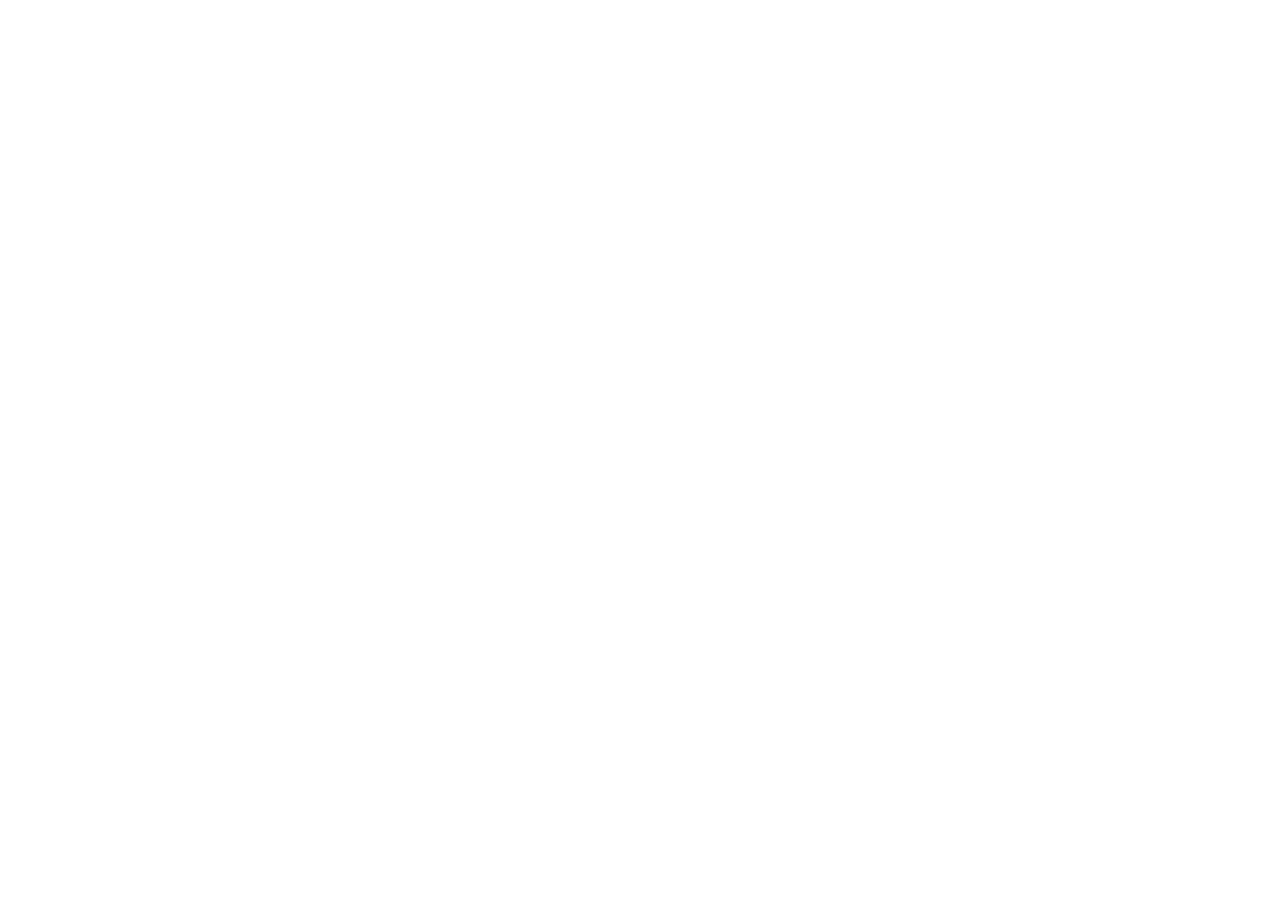
==== docs/index.html @ bdd8e7c0 "Página lista en carpeta docs" ====
<!doctype html><html lang="en"><head><meta charset="utf-8"><title>Portafolio</title><base href="/"><meta name="viewport" content="width=device-width,initial-scale=1"><!-- <link rel="icon" type="image/x-icon" href="favicon.ico"> --><link rel="icon" type="image/svg+xml" href="assets/img/urku-ico.svg"><link rel="stylesheet" href="assets/css/aurora-pack.min.css"><link rel="stylesheet" href="assets/css/aurora-theme-base.min.css"><link rel="stylesheet" href="assets/css/urku.css"><link href="styles.2a6afea83b5afe8d71d6.bundle.css" rel="stylesheet"/></head><body><app-root></app-root><script src="assets/js/svg4everybody.min.js"></script><script>svg4everybody();</script><script type="text/javascript" src="inline.d6e42b8df660f0e7f732.bundle.js"></script><script type="text/javascript" src="polyfills.8eba0ab53b5457105d75.bundle.js"></script><script type="text/javascript" src="vendor.6fea970a7c9254e334ec.bundle.js"></script><script type="text/javascript" src="main.b5e3c4ab23d0b8b8082c.bundle.js"></script></body></html>
---- docs/assets/css/aurora-pack.min.css ----
.ae-container,.ae-container-fluid{margin-right:auto;margin-left:auto}hr,img{border:0}dfn,q,tfoot td{font-style:italic}pre,textarea{overflow:auto}td,textarea{vertical-align:top}.ae-container-fluid:after,.ae-container:after,.au-clearfix:after{clear:both}.au-xs-ta-left,caption,th{text-align:left}.ae-container-fluid:after,.ae-container-fluid:before,.ae-container:after,.ae-container:before{content:" ";display:table}html{box-sizing:border-box}*,:after,:before{box-sizing:inherit}.ae-container{padding-left:.25rem;padding-right:.25rem}@media (min-width:40em){.ae-container{max-width:40rem}}@media (min-width:52em){.ae-container{max-width:48.75rem}}@media (min-width:64em){.ae-container{max-width:62rem}}@media (min-width:75em){.ae-container{max-width:72.25rem}}@media (min-width:40em){.ae-container-fluid{max-width:88.88889em;width:95vw}.ae-container-fluid--inner{max-width:68.88889em;width:82vw}}.ae-container-fluid--full{max-width:100%;padding-left:0;padding-right:0;width:100%}@media (max-width:63.99em){.ae-container-fluid{padding-left:.25rem;padding-right:.25rem}}.ae-grid{display:-webkit-box;display:-webkit-flex;display:-ms-flexbox;display:flex;-webkit-flex-wrap:wrap;-ms-flex-wrap:wrap;flex-wrap:wrap;margin-left:-.25rem;margin-right:-.25rem}.ae-grid--alt{display:-webkit-box;display:-webkit-flex;display:-ms-flexbox;display:flex;-webkit-flex-wrap:wrap;-ms-flex-wrap:wrap;flex-wrap:wrap;margin-left:-.63832%;margin-right:-.63832%}@media (min-width:40em){.ae-grid--alt1{display:-webkit-box;display:-webkit-flex;display:-ms-flexbox;display:flex;-webkit-flex-wrap:wrap;-ms-flex-wrap:wrap;flex-wrap:wrap;margin-left:-7.65989%;margin-right:-7.65989%}.ae-grid--alt2,.ae-grid--alt3{display:-webkit-box;display:-webkit-flex;display:-ms-flexbox;-webkit-flex-wrap:wrap}.ae-grid--alt2{display:flex;-ms-flex-wrap:wrap;flex-wrap:wrap;margin-left:-3.82995%;margin-right:-3.82995%}.ae-grid--alt3{display:flex;-ms-flex-wrap:wrap;flex-wrap:wrap;margin-left:-2.5533%;margin-right:-2.5533%}.ae-grid--alt4,.ae-grid--alt5{display:-webkit-box;display:-webkit-flex;display:-ms-flexbox;-webkit-flex-wrap:wrap}.ae-grid--alt4{display:flex;-ms-flex-wrap:wrap;flex-wrap:wrap;margin-left:-1.91497%;margin-right:-1.91497%}.ae-grid--alt5{display:flex;-ms-flex-wrap:wrap;flex-wrap:wrap;margin-left:-1.53198%;margin-right:-1.53198%}.ae-grid--alt6,.ae-grid--alt7{display:-webkit-box;display:-webkit-flex;display:-ms-flexbox;-webkit-flex-wrap:wrap}.ae-grid--alt6{display:flex;-ms-flex-wrap:wrap;flex-wrap:wrap;margin-left:-1.27665%;margin-right:-1.27665%}.ae-grid--alt7{display:flex;-ms-flex-wrap:wrap;flex-wrap:wrap;margin-left:-1.09427%;margin-right:-1.09427%}.ae-grid--alt8,.ae-grid--alt9{display:-webkit-box;display:-webkit-flex;display:-ms-flexbox;-webkit-flex-wrap:wrap}.ae-grid--alt8{display:flex;-ms-flex-wrap:wrap;flex-wrap:wrap;margin-left:-.95749%;margin-right:-.95749%}.ae-grid--alt9{display:flex;-ms-flex-wrap:wrap;flex-wrap:wrap;margin-left:-.8511%;margin-right:-.8511%}.ae-grid--alt10{display:-webkit-box;display:-webkit-flex;display:-ms-flexbox;display:flex;-webkit-flex-wrap:wrap;-ms-flex-wrap:wrap;flex-wrap:wrap;margin-left:-.76599%;margin-right:-.76599%}}.ae-grid__item--alt{-webkit-box-flex:0;-webkit-flex:0 0 100%;-ms-flex:0 0 100%;flex:0 0 100%;min-height:1px;padding-left:.63832%;padding-right:.63832%;position:relative}@media (min-width:40em){.ae-grid__item--alt1{-webkit-box-flex:0;-webkit-flex:0 0 100%;-ms-flex:0 0 100%;flex:0 0 100%;min-height:1px;padding-left:7.65989%;padding-right:7.65989%;position:relative}.ae-grid__item--alt2{-webkit-box-flex:0;-webkit-flex:0 0 100%;-ms-flex:0 0 100%;flex:0 0 100%;min-height:1px;padding-left:3.82995%;padding-right:3.82995%;position:relative}.ae-grid__item--alt3{-webkit-box-flex:0;-webkit-flex:0 0 100%;-ms-flex:0 0 100%;flex:0 0 100%;min-height:1px;padding-left:2.5533%;padding-right:2.5533%;position:relative}.ae-grid__item--alt4,.ae-grid__item--alt5{-webkit-box-flex:0;min-height:1px;position:relative}.ae-grid__item--alt4{-webkit-flex:0 0 100%;-ms-flex:0 0 100%;flex:0 0 100%;padding-left:1.91497%;padding-right:1.91497%}.ae-grid__item--alt5{-webkit-flex:0 0 100%;-ms-flex:0 0 100%;flex:0 0 100%;padding-left:1.53198%;padding-right:1.53198%}.ae-grid__item--alt6{-webkit-box-flex:0;-webkit-flex:0 0 100%;-ms-flex:0 0 100%;flex:0 0 100%;min-height:1px;padding-left:1.27665%;padding-right:1.27665%;position:relative}.ae-grid__item--alt7{-webkit-box-flex:0;-webkit-flex:0 0 100%;-ms-flex:0 0 100%;flex:0 0 100%;min-height:1px;padding-left:1.09427%;padding-right:1.09427%;position:relative}.ae-grid__item--alt8,.ae-grid__item--alt9{-webkit-box-flex:0;min-height:1px;position:relative}.ae-grid__item--alt8{-webkit-flex:0 0 100%;-ms-flex:0 0 100%;flex:0 0 100%;padding-left:.95749%;padding-right:.95749%}.ae-grid__item--alt9{-webkit-flex:0 0 100%;-ms-flex:0 0 100%;flex:0 0 100%;padding-left:.8511%;padding-right:.8511%}.ae-grid__item--alt10{-webkit-box-flex:0;-webkit-flex:0 0 100%;-ms-flex:0 0 100%;flex:0 0 100%;min-height:1px;padding-left:.76599%;padding-right:.76599%;position:relative}}.ae-grid__item{-webkit-box-flex:0;-webkit-flex:0 0 100%;-ms-flex:0 0 100%;flex:0 0 100%;min-height:1px;padding-left:.25rem;padding-right:.25rem;position:relative;max-width:100%}.ae-grid--collapse>.ae-grid__item,.ae-grid--deepcollapse .ae-grid__item,.ae-grid__item--collapse{padding-left:0;padding-right:0}.item-xs--auto{-webkit-box-flex:1;-webkit-flex:1;-ms-flex:1;flex:1}.item-xs-1{-webkit-box-flex:0;-webkit-flex:0 0 8.33333%;-ms-flex:0 0 8.33333%;flex:0 0 8.33333%;max-width:8.33333%}.item-xs-2{-webkit-box-flex:0;-webkit-flex:0 0 16.66667%;-ms-flex:0 0 16.66667%;flex:0 0 16.66667%;max-width:16.66667%}.item-xs-3{-webkit-box-flex:0;-webkit-flex:0 0 25%;-ms-flex:0 0 25%;flex:0 0 25%;max-width:25%}.item-xs-4{-webkit-box-flex:0;-webkit-flex:0 0 33.33333%;-ms-flex:0 0 33.33333%;flex:0 0 33.33333%;max-width:33.33333%}.item-xs-5{-webkit-box-flex:0;-webkit-flex:0 0 41.66667%;-ms-flex:0 0 41.66667%;flex:0 0 41.66667%;max-width:41.66667%}.item-xs-6{-webkit-box-flex:0;-webkit-flex:0 0 50%;-ms-flex:0 0 50%;flex:0 0 50%;max-width:50%}.item-xs-7{-webkit-box-flex:0;-webkit-flex:0 0 58.33333%;-ms-flex:0 0 58.33333%;flex:0 0 58.33333%;max-width:58.33333%}.item-xs-8{-webkit-box-flex:0;-webkit-flex:0 0 66.66667%;-ms-flex:0 0 66.66667%;flex:0 0 66.66667%;max-width:66.66667%}.item-xs-9{-webkit-box-flex:0;-webkit-flex:0 0 75%;-ms-flex:0 0 75%;flex:0 0 75%;max-width:75%}.item-xs-10{-webkit-box-flex:0;-webkit-flex:0 0 83.33333%;-ms-flex:0 0 83.33333%;flex:0 0 83.33333%;max-width:83.33333%}.item-xs-11{-webkit-box-flex:0;-webkit-flex:0 0 91.66667%;-ms-flex:0 0 91.66667%;flex:0 0 91.66667%;max-width:91.66667%}.item-xs-12{-webkit-box-flex:0;-webkit-flex:0 0 100%;-ms-flex:0 0 100%;flex:0 0 100%;max-width:100%}.item-xs--pull-0{left:auto;right:auto}.item-xs--pull-1{left:auto;right:8.33333%}.item-xs--pull-2{left:auto;right:16.66667%}.item-xs--pull-3{left:auto;right:25%}.item-xs--pull-4{left:auto;right:33.33333%}.item-xs--pull-5{left:auto;right:41.66667%}.item-xs--pull-6{left:auto;right:50%}.item-xs--pull-7{left:auto;right:58.33333%}.item-xs--pull-8{left:auto;right:66.66667%}.item-xs--pull-9{left:auto;right:75%}.item-xs--pull-10{left:auto;right:83.33333%}.item-xs--pull-11{left:auto;right:91.66667%}.item-xs--pull-12{left:auto;right:100%}.item-xs--push-0{left:auto;right:auto}.item-xs--push-1{left:8.33333%;right:auto}.item-xs--push-2{left:16.66667%;right:auto}.item-xs--push-3{left:25%;right:auto}.item-xs--push-4{left:33.33333%;right:auto}.item-xs--push-5{left:41.66667%;right:auto}.item-xs--push-6{left:50%;right:auto}.item-xs--push-7{left:58.33333%;right:auto}.item-xs--push-8{left:66.66667%;right:auto}.item-xs--push-9{left:75%;right:auto}.item-xs--push-10{left:83.33333%;right:auto}.item-xs--push-11{left:91.66667%;right:auto}.item-xs--push-12{left:100%;right:auto}.item-xs--offset-0{margin-left:0}.item-xs--offset-1{margin-left:8.33333%}.item-xs--offset-2{margin-left:16.66667%}.item-xs--offset-3{margin-left:25%}.item-xs--offset-4{margin-left:33.33333%}.item-xs--offset-5{margin-left:41.66667%}.item-xs--offset-6{margin-left:50%}.item-xs--offset-7{margin-left:58.33333%}.item-xs--offset-8{margin-left:66.66667%}.item-xs--offset-9{margin-left:75%}.item-xs--offset-10{margin-left:83.33333%}.item-xs--offset-11{margin-left:91.66667%}.item-xs--offset-12{margin-left:100%}.item-xs--top{-webkit-align-self:flex-start;-ms-flex-item-align:start;align-self:flex-start}.item-xs--center{-webkit-align-self:center;-ms-flex-item-align:center;align-self:center}.item-xs--bottom{-webkit-align-self:flex-end;-ms-flex-item-align:end;align-self:flex-end}.items-xs--top{-webkit-box-align:start;-webkit-align-items:flex-start;-ms-flex-align:start;align-items:flex-start}.items-xs--center{-webkit-box-align:center;-webkit-align-items:center;-ms-flex-align:center;align-items:center}.items-xs--bottom{-webkit-box-align:end;-webkit-align-items:flex-end;-ms-flex-align:end;align-items:flex-end}.item-xs--start{-webkit-box-ordinal-group:0;-webkit-order:-1;-ms-flex-order:-1;order:-1}.item-xs--end{-webkit-box-ordinal-group:14;-webkit-order:13;-ms-flex-order:13;order:13}.item-xs--order-1{-webkit-box-ordinal-group:2;-webkit-order:1;-ms-flex-order:1;order:1}.item-xs--order-2{-webkit-box-ordinal-group:3;-webkit-order:2;-ms-flex-order:2;order:2}.item-xs--order-3{-webkit-box-ordinal-group:4;-webkit-order:3;-ms-flex-order:3;order:3}.item-xs--order-4{-webkit-box-ordinal-group:5;-webkit-order:4;-ms-flex-order:4;order:4}.item-xs--order-5{-webkit-box-ordinal-group:6;-webkit-order:5;-ms-flex-order:5;order:5}.item-xs--order-6{-webkit-box-ordinal-group:7;-webkit-order:6;-ms-flex-order:6;order:6}.item-xs--order-7{-webkit-box-ordinal-group:8;-webkit-order:7;-ms-flex-order:7;order:7}.item-xs--order-8{-webkit-box-ordinal-group:9;-webkit-order:8;-ms-flex-order:8;order:8}.item-xs--order-9{-webkit-box-ordinal-group:10;-webkit-order:9;-ms-flex-order:9;order:9}.item-xs--order-10{-webkit-box-ordinal-group:11;-webkit-order:10;-ms-flex-order:10;order:10}.item-xs--order-11{-webkit-box-ordinal-group:12;-webkit-order:11;-ms-flex-order:11;order:11}.item-xs--order-12{-webkit-box-ordinal-group:13;-webkit-order:12;-ms-flex-order:12;order:12}@media (min-width:40em){.item-sm--auto{-webkit-box-flex:1;-webkit-flex:1;-ms-flex:1;flex:1}.item-sm-1{-webkit-box-flex:0;-webkit-flex:0 0 8.33333%;-ms-flex:0 0 8.33333%;flex:0 0 8.33333%;max-width:8.33333%}.item-sm-2{-webkit-box-flex:0;-webkit-flex:0 0 16.66667%;-ms-flex:0 0 16.66667%;flex:0 0 16.66667%;max-width:16.66667%}.item-sm-3{-webkit-box-flex:0;-webkit-flex:0 0 25%;-ms-flex:0 0 25%;flex:0 0 25%;max-width:25%}.item-sm-4{-webkit-box-flex:0;-webkit-flex:0 0 33.33333%;-ms-flex:0 0 33.33333%;flex:0 0 33.33333%;max-width:33.33333%}.item-sm-5{-webkit-box-flex:0;-webkit-flex:0 0 41.66667%;-ms-flex:0 0 41.66667%;flex:0 0 41.66667%;max-width:41.66667%}.item-sm-6{-webkit-box-flex:0;-webkit-flex:0 0 50%;-ms-flex:0 0 50%;flex:0 0 50%;max-width:50%}.item-sm-7{-webkit-box-flex:0;-webkit-flex:0 0 58.33333%;-ms-flex:0 0 58.33333%;flex:0 0 58.33333%;max-width:58.33333%}.item-sm-8{-webkit-box-flex:0;-webkit-flex:0 0 66.66667%;-ms-flex:0 0 66.66667%;flex:0 0 66.66667%;max-width:66.66667%}.item-sm-9{-webkit-box-flex:0;-webkit-flex:0 0 75%;-ms-flex:0 0 75%;flex:0 0 75%;max-width:75%}.item-sm-10{-webkit-box-flex:0;-webkit-flex:0 0 83.33333%;-ms-flex:0 0 83.33333%;flex:0 0 83.33333%;max-width:83.33333%}.item-sm-11{-webkit-box-flex:0;-webkit-flex:0 0 91.66667%;-ms-flex:0 0 91.66667%;flex:0 0 91.66667%;max-width:91.66667%}.item-sm-12{-webkit-box-flex:0;-webkit-flex:0 0 100%;-ms-flex:0 0 100%;flex:0 0 100%;max-width:100%}.item-sm--pull-0{left:auto;right:auto}.item-sm--pull-1{left:auto;right:8.33333%}.item-sm--pull-2{left:auto;right:16.66667%}.item-sm--pull-3{left:auto;right:25%}.item-sm--pull-4{left:auto;right:33.33333%}.item-sm--pull-5{left:auto;right:41.66667%}.item-sm--pull-6{left:auto;right:50%}.item-sm--pull-7{left:auto;right:58.33333%}.item-sm--pull-8{left:auto;right:66.66667%}.item-sm--pull-9{left:auto;right:75%}.item-sm--pull-10{left:auto;right:83.33333%}.item-sm--pull-11{left:auto;right:91.66667%}.item-sm--pull-12{left:auto;right:100%}.item-sm--push-0{left:auto;right:auto}.item-sm--push-1{left:8.33333%;right:auto}.item-sm--push-2{left:16.66667%;right:auto}.item-sm--push-3{left:25%;right:auto}.item-sm--push-4{left:33.33333%;right:auto}.item-sm--push-5{left:41.66667%;right:auto}.item-sm--push-6{left:50%;right:auto}.item-sm--push-7{left:58.33333%;right:auto}.item-sm--push-8{left:66.66667%;right:auto}.item-sm--push-9{left:75%;right:auto}.item-sm--push-10{left:83.33333%;right:auto}.item-sm--push-11{left:91.66667%;right:auto}.item-sm--push-12{left:100%;right:auto}.item-sm--offset-0{margin-left:0}.item-sm--offset-1{margin-left:8.33333%}.item-sm--offset-2{margin-left:16.66667%}.item-sm--offset-3{margin-left:25%}.item-sm--offset-4{margin-left:33.33333%}.item-sm--offset-5{margin-left:41.66667%}.item-sm--offset-6{margin-left:50%}.item-sm--offset-7{margin-left:58.33333%}.item-sm--offset-8{margin-left:66.66667%}.item-sm--offset-9{margin-left:75%}.item-sm--offset-10{margin-left:83.33333%}.item-sm--offset-11{margin-left:91.66667%}.item-sm--offset-12{margin-left:100%}.item-sm--top{-webkit-align-self:flex-start;-ms-flex-item-align:start;align-self:flex-start}.item-sm--center{-webkit-align-self:center;-ms-flex-item-align:center;align-self:center}.item-sm--bottom{-webkit-align-self:flex-end;-ms-flex-item-align:end;align-self:flex-end}.items-sm--top{-webkit-box-align:start;-webkit-align-items:flex-start;-ms-flex-align:start;align-items:flex-start}.items-sm--center{-webkit-box-align:center;-webkit-align-items:center;-ms-flex-align:center;align-items:center}.items-sm--bottom{-webkit-box-align:end;-webkit-align-items:flex-end;-ms-flex-align:end;align-items:flex-end}.item-sm--start{-webkit-box-ordinal-group:0;-webkit-order:-1;-ms-flex-order:-1;order:-1}.item-sm--end{-webkit-box-ordinal-group:14;-webkit-order:13;-ms-flex-order:13;order:13}.item-sm--order-1{-webkit-box-ordinal-group:2;-webkit-order:1;-ms-flex-order:1;order:1}.item-sm--order-2{-webkit-box-ordinal-group:3;-webkit-order:2;-ms-flex-order:2;order:2}.item-sm--order-3{-webkit-box-ordinal-group:4;-webkit-order:3;-ms-flex-order:3;order:3}.item-sm--order-4{-webkit-box-ordinal-group:5;-webkit-order:4;-ms-flex-order:4;order:4}.item-sm--order-5{-webkit-box-ordinal-group:6;-webkit-order:5;-ms-flex-order:5;order:5}.item-sm--order-6{-webkit-box-ordinal-group:7;-webkit-order:6;-ms-flex-order:6;order:6}.item-sm--order-7{-webkit-box-ordinal-group:8;-webkit-order:7;-ms-flex-order:7;order:7}.item-sm--order-8{-webkit-box-ordinal-group:9;-webkit-order:8;-ms-flex-order:8;order:8}.item-sm--order-9{-webkit-box-ordinal-group:10;-webkit-order:9;-ms-flex-order:9;order:9}.item-sm--order-10{-webkit-box-ordinal-group:11;-webkit-order:10;-ms-flex-order:10;order:10}.item-sm--order-11{-webkit-box-ordinal-group:12;-webkit-order:11;-ms-flex-order:11;order:11}.item-sm--order-12{-webkit-box-ordinal-group:13;-webkit-order:12;-ms-flex-order:12;order:12}}@media (min-width:52em){.item-md--auto{-webkit-box-flex:1;-webkit-flex:1;-ms-flex:1;flex:1}.item-md-1{-webkit-box-flex:0;-webkit-flex:0 0 8.33333%;-ms-flex:0 0 8.33333%;flex:0 0 8.33333%;max-width:8.33333%}.item-md-2{-webkit-box-flex:0;-webkit-flex:0 0 16.66667%;-ms-flex:0 0 16.66667%;flex:0 0 16.66667%;max-width:16.66667%}.item-md-3{-webkit-box-flex:0;-webkit-flex:0 0 25%;-ms-flex:0 0 25%;flex:0 0 25%;max-width:25%}.item-md-4{-webkit-box-flex:0;-webkit-flex:0 0 33.33333%;-ms-flex:0 0 33.33333%;flex:0 0 33.33333%;max-width:33.33333%}.item-md-5{-webkit-box-flex:0;-webkit-flex:0 0 41.66667%;-ms-flex:0 0 41.66667%;flex:0 0 41.66667%;max-width:41.66667%}.item-md-6{-webkit-box-flex:0;-webkit-flex:0 0 50%;-ms-flex:0 0 50%;flex:0 0 50%;max-width:50%}.item-md-7{-webkit-box-flex:0;-webkit-flex:0 0 58.33333%;-ms-flex:0 0 58.33333%;flex:0 0 58.33333%;max-width:58.33333%}.item-md-8{-webkit-box-flex:0;-webkit-flex:0 0 66.66667%;-ms-flex:0 0 66.66667%;flex:0 0 66.66667%;max-width:66.66667%}.item-md-9{-webkit-box-flex:0;-webkit-flex:0 0 75%;-ms-flex:0 0 75%;flex:0 0 75%;max-width:75%}.item-md-10{-webkit-box-flex:0;-webkit-flex:0 0 83.33333%;-ms-flex:0 0 83.33333%;flex:0 0 83.33333%;max-width:83.33333%}.item-md-11{-webkit-box-flex:0;-webkit-flex:0 0 91.66667%;-ms-flex:0 0 91.66667%;flex:0 0 91.66667%;max-width:91.66667%}.item-md-12{-webkit-box-flex:0;-webkit-flex:0 0 100%;-ms-flex:0 0 100%;flex:0 0 100%;max-width:100%}.item-md--pull-0{left:auto;right:auto}.item-md--pull-1{left:auto;right:8.33333%}.item-md--pull-2{left:auto;right:16.66667%}.item-md--pull-3{left:auto;right:25%}.item-md--pull-4{left:auto;right:33.33333%}.item-md--pull-5{left:auto;right:41.66667%}.item-md--pull-6{left:auto;right:50%}.item-md--pull-7{left:auto;right:58.33333%}.item-md--pull-8{left:auto;right:66.66667%}.item-md--pull-9{left:auto;right:75%}.item-md--pull-10{left:auto;right:83.33333%}.item-md--pull-11{left:auto;right:91.66667%}.item-md--pull-12{left:auto;right:100%}.item-md--push-0{left:auto;right:auto}.item-md--push-1{left:8.33333%;right:auto}.item-md--push-2{left:16.66667%;right:auto}.item-md--push-3{left:25%;right:auto}.item-md--push-4{left:33.33333%;right:auto}.item-md--push-5{left:41.66667%;right:auto}.item-md--push-6{left:50%;right:auto}.item-md--push-7{left:58.33333%;right:auto}.item-md--push-8{left:66.66667%;right:auto}.item-md--push-9{left:75%;right:auto}.item-md--push-10{left:83.33333%;right:auto}.item-md--push-11{left:91.66667%;right:auto}.item-md--push-12{left:100%;right:auto}.item-md--offset-0{margin-left:0}.item-md--offset-1{margin-left:8.33333%}.item-md--offset-2{margin-left:16.66667%}.item-md--offset-3{margin-left:25%}.item-md--offset-4{margin-left:33.33333%}.item-md--offset-5{margin-left:41.66667%}.item-md--offset-6{margin-left:50%}.item-md--offset-7{margin-left:58.33333%}.item-md--offset-8{margin-left:66.66667%}.item-md--offset-9{margin-left:75%}.item-md--offset-10{margin-left:83.33333%}.item-md--offset-11{margin-left:91.66667%}.item-md--offset-12{margin-left:100%}.item-md--top{-webkit-align-self:flex-start;-ms-flex-item-align:start;align-self:flex-start}.item-md--center{-webkit-align-self:center;-ms-flex-item-align:center;align-self:center}.item-md--bottom{-webkit-align-self:flex-end;-ms-flex-item-align:end;align-self:flex-end}.items-md--top{-webkit-box-align:start;-webkit-align-items:flex-start;-ms-flex-align:start;align-items:flex-start}.items-md--center{-webkit-box-align:center;-webkit-align-items:center;-ms-flex-align:center;align-items:center}.items-md--bottom{-webkit-box-align:end;-webkit-align-items:flex-end;-ms-flex-align:end;align-items:flex-end}.item-md--start{-webkit-box-ordinal-group:0;-webkit-order:-1;-ms-flex-order:-1;order:-1}.item-md--end{-webkit-box-ordinal-group:14;-webkit-order:13;-ms-flex-order:13;order:13}.item-md--order-1{-webkit-box-ordinal-group:2;-webkit-order:1;-ms-flex-order:1;order:1}.item-md--order-2{-webkit-box-ordinal-group:3;-webkit-order:2;-ms-flex-order:2;order:2}.item-md--order-3{-webkit-box-ordinal-group:4;-webkit-order:3;-ms-flex-order:3;order:3}.item-md--order-4{-webkit-box-ordinal-group:5;-webkit-order:4;-ms-flex-order:4;order:4}.item-md--order-5{-webkit-box-ordinal-group:6;-webkit-order:5;-ms-flex-order:5;order:5}.item-md--order-6{-webkit-box-ordinal-group:7;-webkit-order:6;-ms-flex-order:6;order:6}.item-md--order-7{-webkit-box-ordinal-group:8;-webkit-order:7;-ms-flex-order:7;order:7}.item-md--order-8{-webkit-box-ordinal-group:9;-webkit-order:8;-ms-flex-order:8;order:8}.item-md--order-9{-webkit-box-ordinal-group:10;-webkit-order:9;-ms-flex-order:9;order:9}.item-md--order-10{-webkit-box-ordinal-group:11;-webkit-order:10;-ms-flex-order:10;order:10}.item-md--order-11{-webkit-box-ordinal-group:12;-webkit-order:11;-ms-flex-order:11;order:11}.item-md--order-12{-webkit-box-ordinal-group:13;-webkit-order:12;-ms-flex-order:12;order:12}}@media (min-width:64em){.item-lg--auto{-webkit-box-flex:1;-webkit-flex:1;-ms-flex:1;flex:1}.item-lg-1{-webkit-box-flex:0;-webkit-flex:0 0 8.33333%;-ms-flex:0 0 8.33333%;flex:0 0 8.33333%;max-width:8.33333%}.item-lg-2{-webkit-box-flex:0;-webkit-flex:0 0 16.66667%;-ms-flex:0 0 16.66667%;flex:0 0 16.66667%;max-width:16.66667%}.item-lg-3{-webkit-box-flex:0;-webkit-flex:0 0 25%;-ms-flex:0 0 25%;flex:0 0 25%;max-width:25%}.item-lg-4{-webkit-box-flex:0;-webkit-flex:0 0 33.33333%;-ms-flex:0 0 33.33333%;flex:0 0 33.33333%;max-width:33.33333%}.item-lg-5{-webkit-box-flex:0;-webkit-flex:0 0 41.66667%;-ms-flex:0 0 41.66667%;flex:0 0 41.66667%;max-width:41.66667%}.item-lg-6{-webkit-box-flex:0;-webkit-flex:0 0 50%;-ms-flex:0 0 50%;flex:0 0 50%;max-width:50%}.item-lg-7{-webkit-box-flex:0;-webkit-flex:0 0 58.33333%;-ms-flex:0 0 58.33333%;flex:0 0 58.33333%;max-width:58.33333%}.item-lg-8{-webkit-box-flex:0;-webkit-flex:0 0 66.66667%;-ms-flex:0 0 66.66667%;flex:0 0 66.66667%;max-width:66.66667%}.item-lg-9{-webkit-box-flex:0;-webkit-flex:0 0 75%;-ms-flex:0 0 75%;flex:0 0 75%;max-width:75%}.item-lg-10{-webkit-box-flex:0;-webkit-flex:0 0 83.33333%;-ms-flex:0 0 83.33333%;flex:0 0 83.33333%;max-width:83.33333%}.item-lg-11{-webkit-box-flex:0;-webkit-flex:0 0 91.66667%;-ms-flex:0 0 91.66667%;flex:0 0 91.66667%;max-width:91.66667%}.item-lg-12{-webkit-box-flex:0;-webkit-flex:0 0 100%;-ms-flex:0 0 100%;flex:0 0 100%;max-width:100%}.item-lg--pull-0{left:auto;right:auto}.item-lg--pull-1{left:auto;right:8.33333%}.item-lg--pull-2{left:auto;right:16.66667%}.item-lg--pull-3{left:auto;right:25%}.item-lg--pull-4{left:auto;right:33.33333%}.item-lg--pull-5{left:auto;right:41.66667%}.item-lg--pull-6{left:auto;right:50%}.item-lg--pull-7{left:auto;right:58.33333%}.item-lg--pull-8{left:auto;right:66.66667%}.item-lg--pull-9{left:auto;right:75%}.item-lg--pull-10{left:auto;right:83.33333%}.item-lg--pull-11{left:auto;right:91.66667%}.item-lg--pull-12{left:auto;right:100%}.item-lg--push-0{left:auto;right:auto}.item-lg--push-1{left:8.33333%;right:auto}.item-lg--push-2{left:16.66667%;right:auto}.item-lg--push-3{left:25%;right:auto}.item-lg--push-4{left:33.33333%;right:auto}.item-lg--push-5{left:41.66667%;right:auto}.item-lg--push-6{left:50%;right:auto}.item-lg--push-7{left:58.33333%;right:auto}.item-lg--push-8{left:66.66667%;right:auto}.item-lg--push-9{left:75%;right:auto}.item-lg--push-10{left:83.33333%;right:auto}.item-lg--push-11{left:91.66667%;right:auto}.item-lg--push-12{left:100%;right:auto}.item-lg--offset-0{margin-left:0}.item-lg--offset-1{margin-left:8.33333%}.item-lg--offset-2{margin-left:16.66667%}.item-lg--offset-3{margin-left:25%}.item-lg--offset-4{margin-left:33.33333%}.item-lg--offset-5{margin-left:41.66667%}.item-lg--offset-6{margin-left:50%}.item-lg--offset-7{margin-left:58.33333%}.item-lg--offset-8{margin-left:66.66667%}.item-lg--offset-9{margin-left:75%}.item-lg--offset-10{margin-left:83.33333%}.item-lg--offset-11{margin-left:91.66667%}.item-lg--offset-12{margin-left:100%}.item-lg--top{-webkit-align-self:flex-start;-ms-flex-item-align:start;align-self:flex-start}.item-lg--center{-webkit-align-self:center;-ms-flex-item-align:center;align-self:center}.item-lg--bottom{-webkit-align-self:flex-end;-ms-flex-item-align:end;align-self:flex-end}.items-lg--top{-webkit-box-align:start;-webkit-align-items:flex-start;-ms-flex-align:start;align-items:flex-start}.items-lg--center{-webkit-box-align:center;-webkit-align-items:center;-ms-flex-align:center;align-items:center}.items-lg--bottom{-webkit-box-align:end;-webkit-align-items:flex-end;-ms-flex-align:end;align-items:flex-end}.item-lg--start{-webkit-box-ordinal-group:0;-webkit-order:-1;-ms-flex-order:-1;order:-1}.item-lg--end{-webkit-box-ordinal-group:14;-webkit-order:13;-ms-flex-order:13;order:13}.item-lg--order-1{-webkit-box-ordinal-group:2;-webkit-order:1;-ms-flex-order:1;order:1}.item-lg--order-2{-webkit-box-ordinal-group:3;-webkit-order:2;-ms-flex-order:2;order:2}.item-lg--order-3{-webkit-box-ordinal-group:4;-webkit-order:3;-ms-flex-order:3;order:3}.item-lg--order-4{-webkit-box-ordinal-group:5;-webkit-order:4;-ms-flex-order:4;order:4}.item-lg--order-5{-webkit-box-ordinal-group:6;-webkit-order:5;-ms-flex-order:5;order:5}.item-lg--order-6{-webkit-box-ordinal-group:7;-webkit-order:6;-ms-flex-order:6;order:6}.item-lg--order-7{-webkit-box-ordinal-group:8;-webkit-order:7;-ms-flex-order:7;order:7}.item-lg--order-8{-webkit-box-ordinal-group:9;-webkit-order:8;-ms-flex-order:8;order:8}.item-lg--order-9{-webkit-box-ordinal-group:10;-webkit-order:9;-ms-flex-order:9;order:9}.item-lg--order-10{-webkit-box-ordinal-group:11;-webkit-order:10;-ms-flex-order:10;order:10}.item-lg--order-11{-webkit-box-ordinal-group:12;-webkit-order:11;-ms-flex-order:11;order:11}.item-lg--order-12{-webkit-box-ordinal-group:13;-webkit-order:12;-ms-flex-order:12;order:12}}@media (min-width:75em){.item-xl--auto{-webkit-box-flex:1;-webkit-flex:1;-ms-flex:1;flex:1}.item-xl-1{-webkit-box-flex:0;-webkit-flex:0 0 8.33333%;-ms-flex:0 0 8.33333%;flex:0 0 8.33333%;max-width:8.33333%}.item-xl-2{-webkit-box-flex:0;-webkit-flex:0 0 16.66667%;-ms-flex:0 0 16.66667%;flex:0 0 16.66667%;max-width:16.66667%}.item-xl-3{-webkit-box-flex:0;-webkit-flex:0 0 25%;-ms-flex:0 0 25%;flex:0 0 25%;max-width:25%}.item-xl-4{-webkit-box-flex:0;-webkit-flex:0 0 33.33333%;-ms-flex:0 0 33.33333%;flex:0 0 33.33333%;max-width:33.33333%}.item-xl-5{-webkit-box-flex:0;-webkit-flex:0 0 41.66667%;-ms-flex:0 0 41.66667%;flex:0 0 41.66667%;max-width:41.66667%}.item-xl-6{-webkit-box-flex:0;-webkit-flex:0 0 50%;-ms-flex:0 0 50%;flex:0 0 50%;max-width:50%}.item-xl-7{-webkit-box-flex:0;-webkit-flex:0 0 58.33333%;-ms-flex:0 0 58.33333%;flex:0 0 58.33333%;max-width:58.33333%}.item-xl-8{-webkit-box-flex:0;-webkit-flex:0 0 66.66667%;-ms-flex:0 0 66.66667%;flex:0 0 66.66667%;max-width:66.66667%}.item-xl-9{-webkit-box-flex:0;-webkit-flex:0 0 75%;-ms-flex:0 0 75%;flex:0 0 75%;max-width:75%}.item-xl-10{-webkit-box-flex:0;-webkit-flex:0 0 83.33333%;-ms-flex:0 0 83.33333%;flex:0 0 83.33333%;max-width:83.33333%}.item-xl-11{-webkit-box-flex:0;-webkit-flex:0 0 91.66667%;-ms-flex:0 0 91.66667%;flex:0 0 91.66667%;max-width:91.66667%}.item-xl-12{-webkit-box-flex:0;-webkit-flex:0 0 100%;-ms-flex:0 0 100%;flex:0 0 100%;max-width:100%}.item-xl--pull-0{left:auto;right:auto}.item-xl--pull-1{left:auto;right:8.33333%}.item-xl--pull-2{left:auto;right:16.66667%}.item-xl--pull-3{left:auto;right:25%}.item-xl--pull-4{left:auto;right:33.33333%}.item-xl--pull-5{left:auto;right:41.66667%}.item-xl--pull-6{left:auto;right:50%}.item-xl--pull-7{left:auto;right:58.33333%}.item-xl--pull-8{left:auto;right:66.66667%}.item-xl--pull-9{left:auto;right:75%}.item-xl--pull-10{left:auto;right:83.33333%}.item-xl--pull-11{left:auto;right:91.66667%}.item-xl--pull-12{left:auto;right:100%}.item-xl--push-0{left:auto;right:auto}.item-xl--push-1{left:8.33333%;right:auto}.item-xl--push-2{left:16.66667%;right:auto}.item-xl--push-3{left:25%;right:auto}.item-xl--push-4{left:33.33333%;right:auto}.item-xl--push-5{left:41.66667%;right:auto}.item-xl--push-6{left:50%;right:auto}.item-xl--push-7{left:58.33333%;right:auto}.item-xl--push-8{left:66.66667%;right:auto}.item-xl--push-9{left:75%;right:auto}.item-xl--push-10{left:83.33333%;right:auto}.item-xl--push-11{left:91.66667%;right:auto}.item-xl--push-12{left:100%;right:auto}.item-xl--offset-0{margin-left:0}.item-xl--offset-1{margin-left:8.33333%}.item-xl--offset-2{margin-left:16.66667%}.item-xl--offset-3{margin-left:25%}.item-xl--offset-4{margin-left:33.33333%}.item-xl--offset-5{margin-left:41.66667%}.item-xl--offset-6{margin-left:50%}.item-xl--offset-7{margin-left:58.33333%}.item-xl--offset-8{margin-left:66.66667%}.item-xl--offset-9{margin-left:75%}.item-xl--offset-10{margin-left:83.33333%}.item-xl--offset-11{margin-left:91.66667%}.item-xl--offset-12{margin-left:100%}.item-xl--top{-webkit-align-self:flex-start;-ms-flex-item-align:start;align-self:flex-start}.item-xl--center{-webkit-align-self:center;-ms-flex-item-align:center;align-self:center}.item-xl--bottom{-webkit-align-self:flex-end;-ms-flex-item-align:end;align-self:flex-end}.items-xl--top{-webkit-box-align:start;-webkit-align-items:flex-start;-ms-flex-align:start;align-items:flex-start}.items-xl--center{-webkit-box-align:center;-webkit-align-items:center;-ms-flex-align:center;align-items:center}.items-xl--bottom{-webkit-box-align:end;-webkit-align-items:flex-end;-ms-flex-align:end;align-items:flex-end}.item-xl--start{-webkit-box-ordinal-group:0;-webkit-order:-1;-ms-flex-order:-1;order:-1}.item-xl--end{-webkit-box-ordinal-group:14;-webkit-order:13;-ms-flex-order:13;order:13}.item-xl--order-1{-webkit-box-ordinal-group:2;-webkit-order:1;-ms-flex-order:1;order:1}.item-xl--order-2{-webkit-box-ordinal-group:3;-webkit-order:2;-ms-flex-order:2;order:2}.item-xl--order-3{-webkit-box-ordinal-group:4;-webkit-order:3;-ms-flex-order:3;order:3}.item-xl--order-4{-webkit-box-ordinal-group:5;-webkit-order:4;-ms-flex-order:4;order:4}.item-xl--order-5{-webkit-box-ordinal-group:6;-webkit-order:5;-ms-flex-order:5;order:5}.item-xl--order-6{-webkit-box-ordinal-group:7;-webkit-order:6;-ms-flex-order:6;order:6}.item-xl--order-7{-webkit-box-ordinal-group:8;-webkit-order:7;-ms-flex-order:7;order:7}.item-xl--order-8{-webkit-box-ordinal-group:9;-webkit-order:8;-ms-flex-order:8;order:8}.item-xl--order-9{-webkit-box-ordinal-group:10;-webkit-order:9;-ms-flex-order:9;order:9}.item-xl--order-10{-webkit-box-ordinal-group:11;-webkit-order:10;-ms-flex-order:10;order:10}.item-xl--order-11{-webkit-box-ordinal-group:12;-webkit-order:11;-ms-flex-order:11;order:11}.item-xl--order-12{-webkit-box-ordinal-group:13;-webkit-order:12;-ms-flex-order:12;order:12}}.au-mw-full,img,table{max-width:100%}.ae-masonry{-webkit-column-gap:.5rem;-moz-column-gap:.5rem;column-gap:.5rem}.ae-masonry__item{display:inline-block;margin:0 0 .125rem;width:100%}.ae-grid--collapse,.ae-grid--deepcollapse,.ae-grid--deepcollapse .ae-grid{margin-left:0;margin-right:0}.ae-masonry-xs-1{-webkit-column-count:1;-moz-column-count:1;column-count:1}.ae-masonry-xs-2{-webkit-column-count:2;-moz-column-count:2;column-count:2}.ae-masonry-xs-3{-webkit-column-count:3;-moz-column-count:3;column-count:3}.ae-masonry-xs-4{-webkit-column-count:4;-moz-column-count:4;column-count:4}.ae-masonry-xs-5{-webkit-column-count:5;-moz-column-count:5;column-count:5}.ae-masonry-xs-6{-webkit-column-count:6;-moz-column-count:6;column-count:6}.ae-masonry-xs-7{-webkit-column-count:7;-moz-column-count:7;column-count:7}.ae-masonry-xs-8{-webkit-column-count:8;-moz-column-count:8;column-count:8}.ae-masonry-xs-9{-webkit-column-count:9;-moz-column-count:9;column-count:9}.ae-masonry-xs-10{-webkit-column-count:10;-moz-column-count:10;column-count:10}.ae-masonry-xs-11{-webkit-column-count:11;-moz-column-count:11;column-count:11}.ae-masonry-xs-12{-webkit-column-count:12;-moz-column-count:12;column-count:12}.ae-grid--reverse{-webkit-box-orient:horizontal;-webkit-box-direction:reverse;-webkit-flex-direction:row-reverse;-ms-flex-direction:row-reverse;flex-direction:row-reverse}.ae-grid--column{-webkit-box-orient:vertical;-webkit-box-direction:normal;-webkit-flex-direction:column;-ms-flex-direction:column;flex-direction:column}.ae-grid--column-reverse{-webkit-box-orient:vertical;-webkit-box-direction:reverse;-webkit-flex-direction:column-reverse;-ms-flex-direction:column-reverse;flex-direction:column-reverse}.ae-grid--column,.ae-grid--column-reverse{margin-bottom:-.25rem;margin-top:-.25rem}p,pre{margin-top:0}.ae-grid--column-reverse>.ae-grid__item,.ae-grid--column>.ae-grid__item{-webkit-box-flex:0;-webkit-flex:none;-ms-flex:none;flex:none;padding-bottom:.25rem;padding-top:.25rem}.ae-grid--deep-equal-height .ae-grid__item,.ae-grid--equal-height .ae-grid__item{display:-webkit-box;display:-webkit-flex;display:-ms-flexbox;display:flex}.ae-grid--deep-equal-height .ae-grid,.ae-grid--deep-equal-height .ae-grid__item,.ae-grid--equal-height .ae-grid{-webkit-box-flex:1;-webkit-flex:1;-ms-flex:1;flex:1}body{background-color:#fff;color:#202020;font-family:"Helvetica Neue",Helvetica,Arial,sans-serif;font-size:1.125rem;line-height:1.5}h1,h2,h3,h4,h5,h6{font-family:inherit;font-weight:500;line-height:1.2;margin:0 0 .75rem}p{margin-bottom:1.125rem}h1{font-size:2.95312rem}h2{font-size:2.25rem}h3{font-size:1.96875rem}h4{font-size:1.5rem}h5{font-size:1.3125rem}h6{font-size:1.125rem}a{color:#1d8acb;text-decoration:none}.au-underline,a:hover{text-decoration:underline}em{color:#fd6d5e}b,strong{font-weight:700}hr{border-top:1px solid #e7e7e7;margin:1rem 0}small{font-size:80%}code,pre{background-color:#fafafa;font-size:75%}ins,mark{background-color:#ffa;padding:.1em .2em}abbr[title]{border-bottom:1px dotted}blockquote{border-left:5px solid #e7e7e7;padding-left:.75rem}code,kbd,pre,samp{font-family:Menlo,Monaco,Consolas,"Courier New",monospace}code{color:#d05;padding:.2rem .4rem}pre{margin-bottom:1rem;padding:.75rem 1rem}pre code{background-color:transparent;color:inherit;font-size:inherit;padding:0}.ae-table--hover tbody tr:hover,.ae-table--strips tbody tr:nth-of-type(odd){background-color:#fafafa}.ae-alfa{font-size:3.375rem}.ae-beta{font-size:2.95312rem}.ae-gamma{font-size:2.53125rem}.ae-delta{font-size:2.25rem}.ae-epsilon{font-size:1.96875rem}.ae-zeta{font-size:1.6875rem}.ae-eta{font-size:1.5rem}.ae-theta{font-size:1.3125rem}.ae-iota{font-size:1.125rem}.ae-kappa{font-size:1rem}.ae-lambda{font-size:.875rem}.ae-mi{font-size:.75rem}.ae-ni{font-size:.66667rem}.ae-u-regular{font-weight:400}.ae-u-bold{font-weight:500}.ae-u-bolder{font-weight:700}.ae-u-boldest{font-weight:900}img{height:auto}table{border-collapse:collapse;border-spacing:0;width:100%}th{vertical-align:bottom}td,th{line-height:inherit;padding:.25rem 1rem}caption{color:#e7e7e7;font-size:1rem}fieldset,input,optgroup,select,textarea{color:inherit;font:inherit;font-size:1rem;margin:0}fieldset:disabled,input:disabled,optgroup:disabled,select:disabled,textarea:disabled{opacity:.65;pointer-events:none}input[type=password],input[type=search],input[type=tel],input[type=time],input[type=url],input[type=week],input[type=text],input[type=date],input[type=datetime],input[type=datetime-local],input[type=email],input[type=month],input[type=number]{border:.0625rem solid #e7e7e7;line-height:1.5;padding:.325rem .75rem;vertical-align:middle}label{padding-bottom:.325rem;padding-top:.325rem}select{border-radius:0;height:2.275rem;text-transform:none;vertical-align:middle}fieldset,select[multiple],select[size],textarea{border:.0625rem solid #e7e7e7}select[multiple],select[size]{height:auto;padding:.325rem .75rem}fieldset{margin:0 2px;padding:.35em .625em .75em}legend{border:0;padding:0}textarea{padding:.325rem .75rem}.ae-list--lines li:nth-child(n+2),.ae-list--strips li:first-child{border-top:1px solid #e7e7e7}.ae-table{margin-bottom:.75rem}.ae-table td,.ae-table th{border-bottom-color:#e7e7e7;border-bottom-style:solid}.ae-table td{border-bottom-width:1px}.ae-table th{border-bottom-width:2px}.ae-table tfoot td{color:#858585}.ae-table--hover tbody tr{-webkit-transition:background-color 250ms;transition:background-color 250ms}.ae-table--hover.ae-table--strips tbody tr:hover{background-color:#ededed}.ae-table--borders{border:1px solid #e7e7e7;border-bottom:0}.ae-table--borders td,.ae-table--borders th{border-right:1px solid #e7e7e7}.ae-table--borders td:last-child,.ae-table--borders th:last-child{border-right:0}@media (max-width:39.99em){.ae-table--responsive.ae-table--borders td{border-right:0}.ae-table--responsive td{display:block}.ae-table--responsive td:before{content:attr(data-th) " ";display:block;font-weight:500}.ae-table--responsive th{display:none}}.ae-list{list-style:none;padding-left:0}.ae-list ol,.ae-list ul{list-style:none;padding-left:1rem}.ae-list--lines li,.ae-list--strips li{padding:.275rem .35rem}.ae-list--strips li{border-bottom:1px solid #e7e7e7}.ae-list--strips li:nth-of-type(odd){background-color:#fafafa}.ae-form--full fieldset,.ae-form--full input:not([type=checkbox]):not([type=radio]),.ae-form--full select,.ae-form--full textarea{display:block;margin-bottom:.5rem;width:100%}.ae-form--full label input{display:inline-block}.ae-form--sm fieldset,.ae-form--sm input,.ae-form--sm label,.ae-form--sm optgroup,.ae-form--sm select,.ae-form--sm textarea{font-size:.75rem}.ae-form--sm select{height:1.9rem}.ae-form--lg fieldset,.ae-form--lg input,.ae-form--lg label,.ae-form--lg optgroup,.ae-form--lg select,.ae-form--lg textarea{font-size:1.25rem}.ae-form--lg select{height:2.65rem}.ae-input--sm{font-size:.75rem}select.ae-input--sm{height:1.9rem}.ae-input--lg{font-size:1.25rem}select.ae-input--lg{height:2.65rem}.au-inline{display:inline}.au-inline-block{display:inline-block}.au-block{display:block}.au-table{display:table}.au-table-cell{display:table-cell}.au-flex{display:-webkit-box;display:-webkit-flex;display:-ms-flexbox;display:flex}.au-inline-flex{display:-webkit-inline-box;display:-webkit-inline-flex;display:-ms-inline-flexbox;display:inline-flex}.au-none{display:none}.au-xs-inline{display:inline}.au-xs-inline-block{display:inline-block}.au-xs-block{display:block}.au-xs-table{display:table}.au-xs-table-cell{display:table-cell}.au-xs-flex{display:-webkit-box;display:-webkit-flex;display:-ms-flexbox;display:flex}.au-xs-inline-flex{display:-webkit-inline-box;display:-webkit-inline-flex;display:-ms-inline-flexbox;display:inline-flex}.au-xs-none{display:none}@media (min-width:40em){.ae-masonry-sm-1{-webkit-column-count:1;-moz-column-count:1;column-count:1}.ae-masonry-sm-2{-webkit-column-count:2;-moz-column-count:2;column-count:2}.ae-masonry-sm-3{-webkit-column-count:3;-moz-column-count:3;column-count:3}.ae-masonry-sm-4{-webkit-column-count:4;-moz-column-count:4;column-count:4}.ae-masonry-sm-5{-webkit-column-count:5;-moz-column-count:5;column-count:5}.ae-masonry-sm-6{-webkit-column-count:6;-moz-column-count:6;column-count:6}.ae-masonry-sm-7{-webkit-column-count:7;-moz-column-count:7;column-count:7}.ae-masonry-sm-8{-webkit-column-count:8;-moz-column-count:8;column-count:8}.ae-masonry-sm-9{-webkit-column-count:9;-moz-column-count:9;column-count:9}.ae-masonry-sm-10{-webkit-column-count:10;-moz-column-count:10;column-count:10}.ae-masonry-sm-11{-webkit-column-count:11;-moz-column-count:11;column-count:11}.ae-masonry-sm-12{-webkit-column-count:12;-moz-column-count:12;column-count:12}.au-sm-inline{display:inline}.au-sm-inline-block{display:inline-block}.au-sm-block{display:block}.au-sm-table{display:table}.au-sm-table-cell{display:table-cell}.au-sm-flex{display:-webkit-box;display:-webkit-flex;display:-ms-flexbox;display:flex}.au-sm-inline-flex{display:-webkit-inline-box;display:-webkit-inline-flex;display:-ms-inline-flexbox;display:inline-flex}.au-sm-none{display:none}}@media (min-width:52em){.ae-masonry-md-1{-webkit-column-count:1;-moz-column-count:1;column-count:1}.ae-masonry-md-2{-webkit-column-count:2;-moz-column-count:2;column-count:2}.ae-masonry-md-3{-webkit-column-count:3;-moz-column-count:3;column-count:3}.ae-masonry-md-4{-webkit-column-count:4;-moz-column-count:4;column-count:4}.ae-masonry-md-5{-webkit-column-count:5;-moz-column-count:5;column-count:5}.ae-masonry-md-6{-webkit-column-count:6;-moz-column-count:6;column-count:6}.ae-masonry-md-7{-webkit-column-count:7;-moz-column-count:7;column-count:7}.ae-masonry-md-8{-webkit-column-count:8;-moz-column-count:8;column-count:8}.ae-masonry-md-9{-webkit-column-count:9;-moz-column-count:9;column-count:9}.ae-masonry-md-10{-webkit-column-count:10;-moz-column-count:10;column-count:10}.ae-masonry-md-11{-webkit-column-count:11;-moz-column-count:11;column-count:11}.ae-masonry-md-12{-webkit-column-count:12;-moz-column-count:12;column-count:12}.au-md-inline{display:inline}.au-md-inline-block{display:inline-block}.au-md-block{display:block}.au-md-table{display:table}.au-md-table-cell{display:table-cell}.au-md-flex{display:-webkit-box;display:-webkit-flex;display:-ms-flexbox;display:flex}.au-md-inline-flex{display:-webkit-inline-box;display:-webkit-inline-flex;display:-ms-inline-flexbox;display:inline-flex}.au-md-none{display:none}}@media (min-width:64em){.ae-masonry-lg-1{-webkit-column-count:1;-moz-column-count:1;column-count:1}.ae-masonry-lg-2{-webkit-column-count:2;-moz-column-count:2;column-count:2}.ae-masonry-lg-3{-webkit-column-count:3;-moz-column-count:3;column-count:3}.ae-masonry-lg-4{-webkit-column-count:4;-moz-column-count:4;column-count:4}.ae-masonry-lg-5{-webkit-column-count:5;-moz-column-count:5;column-count:5}.ae-masonry-lg-6{-webkit-column-count:6;-moz-column-count:6;column-count:6}.ae-masonry-lg-7{-webkit-column-count:7;-moz-column-count:7;column-count:7}.ae-masonry-lg-8{-webkit-column-count:8;-moz-column-count:8;column-count:8}.ae-masonry-lg-9{-webkit-column-count:9;-moz-column-count:9;column-count:9}.ae-masonry-lg-10{-webkit-column-count:10;-moz-column-count:10;column-count:10}.ae-masonry-lg-11{-webkit-column-count:11;-moz-column-count:11;column-count:11}.ae-masonry-lg-12{-webkit-column-count:12;-moz-column-count:12;column-count:12}.au-lg-inline{display:inline}.au-lg-inline-block{display:inline-block}.au-lg-block{display:block}.au-lg-table{display:table}.au-lg-table-cell{display:table-cell}.au-lg-flex{display:-webkit-box;display:-webkit-flex;display:-ms-flexbox;display:flex}.au-lg-inline-flex{display:-webkit-inline-box;display:-webkit-inline-flex;display:-ms-inline-flexbox;display:inline-flex}.au-lg-none{display:none}}@media (min-width:75em){.ae-masonry-xl-1{-webkit-column-count:1;-moz-column-count:1;column-count:1}.ae-masonry-xl-2{-webkit-column-count:2;-moz-column-count:2;column-count:2}.ae-masonry-xl-3{-webkit-column-count:3;-moz-column-count:3;column-count:3}.ae-masonry-xl-4{-webkit-column-count:4;-moz-column-count:4;column-count:4}.ae-masonry-xl-5{-webkit-column-count:5;-moz-column-count:5;column-count:5}.ae-masonry-xl-6{-webkit-column-count:6;-moz-column-count:6;column-count:6}.ae-masonry-xl-7{-webkit-column-count:7;-moz-column-count:7;column-count:7}.ae-masonry-xl-8{-webkit-column-count:8;-moz-column-count:8;column-count:8}.ae-masonry-xl-9{-webkit-column-count:9;-moz-column-count:9;column-count:9}.ae-masonry-xl-10{-webkit-column-count:10;-moz-column-count:10;column-count:10}.ae-masonry-xl-11{-webkit-column-count:11;-moz-column-count:11;column-count:11}.ae-masonry-xl-12{-webkit-column-count:12;-moz-column-count:12;column-count:12}.au-xl-inline{display:inline}.au-xl-inline-block{display:inline-block}.au-xl-block{display:block}.au-xl-table{display:table}.au-xl-table-cell{display:table-cell}.au-xl-flex{display:-webkit-box;display:-webkit-flex;display:-ms-flexbox;display:flex}.au-xl-inline-flex{display:-webkit-inline-box;display:-webkit-inline-flex;display:-ms-inline-flexbox;display:inline-flex}.au-xl-none{display:none}}.au-ov-hidden{overflow:hidden}.au-ov-auto{overflow:auto}.au-ov-scroll{overflow:scroll}.au-fl-left{float:left}.au-fl-right{float:right}.au-fl-none{float:none}.au-mw-none{max-width:none}.au-clearfix:after,.au-clearfix:before{content:" ";display:table}.au-xs-ta-right{text-align:right}.au-xs-ta-center{text-align:center}.au-xs-ta-justify{text-align:justify}.au-lh-0{line-height:0}.au-lh-1{line-height:1}.au-lh-2{line-height:1.5}.au-lh-3{line-height:1.75}.au-truncate{overflow:hidden;text-overflow:ellipsis;white-space:nowrap}.au-italic{font-style:italic}.au-uppercase{text-transform:uppercase}.au-lowercase{text-transform:lowercase}.au-m-0{margin:0}.au-m-1{margin:.5rem}.au-m-2{margin:1rem}.au-m-3{margin:2rem}.au-m-4{margin:4rem}.au-mt-0{margin-top:0}.au-mt-1{margin-top:.5rem}.au-mt-2{margin-top:1rem}.au-mt-3{margin-top:2rem}.au-mt-4{margin-top:4rem}.au-mr-0{margin-right:0}.au-mr-1{margin-right:.5rem}.au-mr-2{margin-right:1rem}.au-mr-3{margin-right:2rem}.au-mr-4{margin-right:4rem}.au-mb-0{margin-bottom:0}.au-mb-1{margin-bottom:.5rem}.au-mb-2{margin-bottom:1rem}.au-mb-3{margin-bottom:2rem}.au-mb-4{margin-bottom:4rem}.au-ml-0{margin-left:0}.au-ml-1{margin-left:.5rem}.au-ml-2{margin-left:1rem}.au-ml-3{margin-left:2rem}.au-ml-4{margin-left:4rem}.au-mx-auto{margin-left:auto;margin-right:auto}.au-p-0{padding:0}.au-p-1{padding:.5rem}.au-p-2{padding:1rem}.au-p-3{padding:2rem}.au-p-4{padding:4rem}.au-pt-0{padding-top:0}.au-pt-1{padding-top:.5rem}.au-pt-2{padding-top:1rem}.au-pt-3{padding-top:2rem}.au-pt-4{padding-top:4rem}.au-pr-0{padding-right:0}.au-pr-1{padding-right:.5rem}.au-pr-2{padding-right:1rem}.au-pr-3{padding-right:2rem}.au-pr-4{padding-right:4rem}.au-pb-0{padding-bottom:0}.au-pb-1{padding-bottom:.5rem}.au-pb-2{padding-bottom:1rem}.au-pb-3{padding-bottom:2rem}.au-pb-4{padding-bottom:4rem}.au-pl-0{padding-left:0}.au-pl-1{padding-left:.5rem}.au-pl-2{padding-left:1rem}.au-pl-3{padding-left:2rem}.au-pl-4{padding-left:4rem}.au-mp-1{margin:8.33333%}.au-mp-2{margin:16.66667%}.au-mp-3{margin:25%}.au-mp-4{margin:33.33333%}.au-mp-5{margin:41.66667%}.au-mp-6{margin:50%}.au-mp-7{margin:58.33333%}.au-mp-8{margin:66.66667%}.au-mp-9{margin:75%}.au-mp-10{margin:83.33333%}.au-mp-11{margin:91.66667%}.au-mp-12{margin:100%}.au-mtp-1{margin-top:8.33333%}.au-mtp-2{margin-top:16.66667%}.au-mtp-3{margin-top:25%}.au-mtp-4{margin-top:33.33333%}.au-mtp-5{margin-top:41.66667%}.au-mtp-6{margin-top:50%}.au-mtp-7{margin-top:58.33333%}.au-mtp-8{margin-top:66.66667%}.au-mtp-9{margin-top:75%}.au-mtp-10{margin-top:83.33333%}.au-mtp-11{margin-top:91.66667%}.au-mtp-12{margin-top:100%}.au-mrp-1{margin-right:8.33333%}.au-mrp-2{margin-right:16.66667%}.au-mrp-3{margin-right:25%}.au-mrp-4{margin-right:33.33333%}.au-mrp-5{margin-right:41.66667%}.au-mrp-6{margin-right:50%}.au-mrp-7{margin-right:58.33333%}.au-mrp-8{margin-right:66.66667%}.au-mrp-9{margin-right:75%}.au-mrp-10{margin-right:83.33333%}.au-mrp-11{margin-right:91.66667%}.au-mrp-12{margin-right:100%}.au-mbp-1{margin-bottom:8.33333%}.au-mbp-2{margin-bottom:16.66667%}.au-mbp-3{margin-bottom:25%}.au-mbp-4{margin-bottom:33.33333%}.au-mbp-5{margin-bottom:41.66667%}.au-mbp-6{margin-bottom:50%}.au-mbp-7{margin-bottom:58.33333%}.au-mbp-8{margin-bottom:66.66667%}.au-mbp-9{margin-bottom:75%}.au-mbp-10{margin-bottom:83.33333%}.au-mbp-11{margin-bottom:91.66667%}.au-mbp-12{margin-bottom:100%}.au-mlp-1{margin-left:8.33333%}.au-mlp-2{margin-left:16.66667%}.au-mlp-3{margin-left:25%}.au-mlp-4{margin-left:33.33333%}.au-mlp-5{margin-left:41.66667%}.au-mlp-6{margin-left:50%}.au-mlp-7{margin-left:58.33333%}.au-mlp-8{margin-left:66.66667%}.au-mlp-9{margin-left:75%}.au-mlp-10{margin-left:83.33333%}.au-mlp-11{margin-left:91.66667%}.au-mlp-12{margin-left:100%}.au-xs-pp-1{padding:8.33333%}.au-xs-pp-2{padding:16.66667%}.au-xs-pp-3{padding:25%}.au-xs-pp-4{padding:33.33333%}.au-xs-pp-5{padding:41.66667%}.au-xs-pp-6{padding:50%}.au-xs-pp-7{padding:58.33333%}.au-xs-pp-8{padding:66.66667%}.au-xs-pp-9{padding:75%}.au-xs-pp-10{padding:83.33333%}.au-xs-pp-11{padding:91.66667%}.au-xs-pp-12{padding:100%}@media (min-width:40em){.au-sm-ta-left{text-align:left}.au-sm-ta-right{text-align:right}.au-sm-ta-center{text-align:center}.au-sm-ta-justify{text-align:justify}.au-sm-pp-1{padding:8.33333%}.au-sm-pp-2{padding:16.66667%}.au-sm-pp-3{padding:25%}.au-sm-pp-4{padding:33.33333%}.au-sm-pp-5{padding:41.66667%}.au-sm-pp-6{padding:50%}.au-sm-pp-7{padding:58.33333%}.au-sm-pp-8{padding:66.66667%}.au-sm-pp-9{padding:75%}.au-sm-pp-10{padding:83.33333%}.au-sm-pp-11{padding:91.66667%}.au-sm-pp-12{padding:100%}}@media (min-width:52em){.au-md-ta-left{text-align:left}.au-md-ta-right{text-align:right}.au-md-ta-center{text-align:center}.au-md-ta-justify{text-align:justify}.au-md-pp-1{padding:8.33333%}.au-md-pp-2{padding:16.66667%}.au-md-pp-3{padding:25%}.au-md-pp-4{padding:33.33333%}.au-md-pp-5{padding:41.66667%}.au-md-pp-6{padding:50%}.au-md-pp-7{padding:58.33333%}.au-md-pp-8{padding:66.66667%}.au-md-pp-9{padding:75%}.au-md-pp-10{padding:83.33333%}.au-md-pp-11{padding:91.66667%}.au-md-pp-12{padding:100%}}@media (min-width:64em){.au-lg-ta-left{text-align:left}.au-lg-ta-right{text-align:right}.au-lg-ta-center{text-align:center}.au-lg-ta-justify{text-align:justify}.au-lg-pp-1{padding:8.33333%}.au-lg-pp-2{padding:16.66667%}.au-lg-pp-3{padding:25%}.au-lg-pp-4{padding:33.33333%}.au-lg-pp-5{padding:41.66667%}.au-lg-pp-6{padding:50%}.au-lg-pp-7{padding:58.33333%}.au-lg-pp-8{padding:66.66667%}.au-lg-pp-9{padding:75%}.au-lg-pp-10{padding:83.33333%}.au-lg-pp-11{padding:91.66667%}.au-lg-pp-12{padding:100%}}@media (min-width:75em){.au-xl-ta-left{text-align:left}.au-xl-ta-right{text-align:right}.au-xl-ta-center{text-align:center}.au-xl-ta-justify{text-align:justify}.au-xl-pp-1{padding:8.33333%}.au-xl-pp-2{padding:16.66667%}.au-xl-pp-3{padding:25%}.au-xl-pp-4{padding:33.33333%}.au-xl-pp-5{padding:41.66667%}.au-xl-pp-6{padding:50%}.au-xl-pp-7{padding:58.33333%}.au-xl-pp-8{padding:66.66667%}.au-xl-pp-9{padding:75%}.au-xl-pp-10{padding:83.33333%}.au-xl-pp-11{padding:91.66667%}.au-xl-pp-12{padding:100%}}.au-xs-ptp-1{padding-top:8.33333%}.au-xs-ptp-2{padding-top:16.66667%}.au-xs-ptp-3{padding-top:25%}.au-xs-ptp-4{padding-top:33.33333%}.au-xs-ptp-5{padding-top:41.66667%}.au-xs-ptp-6{padding-top:50%}.au-xs-ptp-7{padding-top:58.33333%}.au-xs-ptp-8{padding-top:66.66667%}.au-xs-ptp-9{padding-top:75%}.au-xs-ptp-10{padding-top:83.33333%}.au-xs-ptp-11{padding-top:91.66667%}.au-xs-ptp-12{padding-top:100%}.au-xs-prp-1{padding-right:8.33333%}.au-xs-prp-2{padding-right:16.66667%}.au-xs-prp-3{padding-right:25%}.au-xs-prp-4{padding-right:33.33333%}.au-xs-prp-5{padding-right:41.66667%}.au-xs-prp-6{padding-right:50%}.au-xs-prp-7{padding-right:58.33333%}.au-xs-prp-8{padding-right:66.66667%}.au-xs-prp-9{padding-right:75%}.au-xs-prp-10{padding-right:83.33333%}.au-xs-prp-11{padding-right:91.66667%}.au-xs-prp-12{padding-right:100%}.au-xs-pbp-1{padding-bottom:8.33333%}.au-xs-pbp-2{padding-bottom:16.66667%}.au-xs-pbp-3{padding-bottom:25%}.au-xs-pbp-4{padding-bottom:33.33333%}.au-xs-pbp-5{padding-bottom:41.66667%}.au-xs-pbp-6{padding-bottom:50%}.au-xs-pbp-7{padding-bottom:58.33333%}.au-xs-pbp-8{padding-bottom:66.66667%}.au-xs-pbp-9{padding-bottom:75%}.au-xs-pbp-10{padding-bottom:83.33333%}.au-xs-pbp-11{padding-bottom:91.66667%}.au-xs-pbp-12{padding-bottom:100%}.au-xs-plp-1{padding-left:8.33333%}.au-xs-plp-2{padding-left:16.66667%}.au-xs-plp-3{padding-left:25%}.au-xs-plp-4{padding-left:33.33333%}.au-xs-plp-5{padding-left:41.66667%}.au-xs-plp-6{padding-left:50%}.au-xs-plp-7{padding-left:58.33333%}.au-xs-plp-8{padding-left:66.66667%}.au-xs-plp-9{padding-left:75%}.au-xs-plp-10{padding-left:83.33333%}.au-xs-plp-11{padding-left:91.66667%}.au-xs-plp-12{padding-left:100%}.au-va-baseline{vertical-align:baseline}.au-va-top{vertical-align:top}.au-va-middle{vertical-align:middle}.au-va-bottom{vertical-align:bottom}.au-pos-absolute{position:absolute}.au-pos-relative{position:relative}.au-pos-fixed{position:fixed}.au-pos-static{position:static}.au-v-hidden{visibility:hidden}.au-v-visible{visibility:visible}.au-xs-v-hidden{visibility:hidden}.au-xs-v-visible{visibility:visible}@media (min-width:40em){.au-sm-ptp-1{padding-top:8.33333%}.au-sm-ptp-2{padding-top:16.66667%}.au-sm-ptp-3{padding-top:25%}.au-sm-ptp-4{padding-top:33.33333%}.au-sm-ptp-5{padding-top:41.66667%}.au-sm-ptp-6{padding-top:50%}.au-sm-ptp-7{padding-top:58.33333%}.au-sm-ptp-8{padding-top:66.66667%}.au-sm-ptp-9{padding-top:75%}.au-sm-ptp-10{padding-top:83.33333%}.au-sm-ptp-11{padding-top:91.66667%}.au-sm-ptp-12{padding-top:100%}.au-sm-prp-1{padding-right:8.33333%}.au-sm-prp-2{padding-right:16.66667%}.au-sm-prp-3{padding-right:25%}.au-sm-prp-4{padding-right:33.33333%}.au-sm-prp-5{padding-right:41.66667%}.au-sm-prp-6{padding-right:50%}.au-sm-prp-7{padding-right:58.33333%}.au-sm-prp-8{padding-right:66.66667%}.au-sm-prp-9{padding-right:75%}.au-sm-prp-10{padding-right:83.33333%}.au-sm-prp-11{padding-right:91.66667%}.au-sm-prp-12{padding-right:100%}.au-sm-pbp-1{padding-bottom:8.33333%}.au-sm-pbp-2{padding-bottom:16.66667%}.au-sm-pbp-3{padding-bottom:25%}.au-sm-pbp-4{padding-bottom:33.33333%}.au-sm-pbp-5{padding-bottom:41.66667%}.au-sm-pbp-6{padding-bottom:50%}.au-sm-pbp-7{padding-bottom:58.33333%}.au-sm-pbp-8{padding-bottom:66.66667%}.au-sm-pbp-9{padding-bottom:75%}.au-sm-pbp-10{padding-bottom:83.33333%}.au-sm-pbp-11{padding-bottom:91.66667%}.au-sm-pbp-12{padding-bottom:100%}.au-sm-plp-1{padding-left:8.33333%}.au-sm-plp-2{padding-left:16.66667%}.au-sm-plp-3{padding-left:25%}.au-sm-plp-4{padding-left:33.33333%}.au-sm-plp-5{padding-left:41.66667%}.au-sm-plp-6{padding-left:50%}.au-sm-plp-7{padding-left:58.33333%}.au-sm-plp-8{padding-left:66.66667%}.au-sm-plp-9{padding-left:75%}.au-sm-plp-10{padding-left:83.33333%}.au-sm-plp-11{padding-left:91.66667%}.au-sm-plp-12{padding-left:100%}.au-sm-v-hidden{visibility:hidden}.au-sm-v-visible{visibility:visible}}@media (min-width:52em){.au-md-ptp-1{padding-top:8.33333%}.au-md-ptp-2{padding-top:16.66667%}.au-md-ptp-3{padding-top:25%}.au-md-ptp-4{padding-top:33.33333%}.au-md-ptp-5{padding-top:41.66667%}.au-md-ptp-6{padding-top:50%}.au-md-ptp-7{padding-top:58.33333%}.au-md-ptp-8{padding-top:66.66667%}.au-md-ptp-9{padding-top:75%}.au-md-ptp-10{padding-top:83.33333%}.au-md-ptp-11{padding-top:91.66667%}.au-md-ptp-12{padding-top:100%}.au-md-prp-1{padding-right:8.33333%}.au-md-prp-2{padding-right:16.66667%}.au-md-prp-3{padding-right:25%}.au-md-prp-4{padding-right:33.33333%}.au-md-prp-5{padding-right:41.66667%}.au-md-prp-6{padding-right:50%}.au-md-prp-7{padding-right:58.33333%}.au-md-prp-8{padding-right:66.66667%}.au-md-prp-9{padding-right:75%}.au-md-prp-10{padding-right:83.33333%}.au-md-prp-11{padding-right:91.66667%}.au-md-prp-12{padding-right:100%}.au-md-pbp-1{padding-bottom:8.33333%}.au-md-pbp-2{padding-bottom:16.66667%}.au-md-pbp-3{padding-bottom:25%}.au-md-pbp-4{padding-bottom:33.33333%}.au-md-pbp-5{padding-bottom:41.66667%}.au-md-pbp-6{padding-bottom:50%}.au-md-pbp-7{padding-bottom:58.33333%}.au-md-pbp-8{padding-bottom:66.66667%}.au-md-pbp-9{padding-bottom:75%}.au-md-pbp-10{padding-bottom:83.33333%}.au-md-pbp-11{padding-bottom:91.66667%}.au-md-pbp-12{padding-bottom:100%}.au-md-plp-1{padding-left:8.33333%}.au-md-plp-2{padding-left:16.66667%}.au-md-plp-3{padding-left:25%}.au-md-plp-4{padding-left:33.33333%}.au-md-plp-5{padding-left:41.66667%}.au-md-plp-6{padding-left:50%}.au-md-plp-7{padding-left:58.33333%}.au-md-plp-8{padding-left:66.66667%}.au-md-plp-9{padding-left:75%}.au-md-plp-10{padding-left:83.33333%}.au-md-plp-11{padding-left:91.66667%}.au-md-plp-12{padding-left:100%}.au-md-v-hidden{visibility:hidden}.au-md-v-visible{visibility:visible}}@media (min-width:64em){.au-lg-ptp-1{padding-top:8.33333%}.au-lg-ptp-2{padding-top:16.66667%}.au-lg-ptp-3{padding-top:25%}.au-lg-ptp-4{padding-top:33.33333%}.au-lg-ptp-5{padding-top:41.66667%}.au-lg-ptp-6{padding-top:50%}.au-lg-ptp-7{padding-top:58.33333%}.au-lg-ptp-8{padding-top:66.66667%}.au-lg-ptp-9{padding-top:75%}.au-lg-ptp-10{padding-top:83.33333%}.au-lg-ptp-11{padding-top:91.66667%}.au-lg-ptp-12{padding-top:100%}.au-lg-prp-1{padding-right:8.33333%}.au-lg-prp-2{padding-right:16.66667%}.au-lg-prp-3{padding-right:25%}.au-lg-prp-4{padding-right:33.33333%}.au-lg-prp-5{padding-right:41.66667%}.au-lg-prp-6{padding-right:50%}.au-lg-prp-7{padding-right:58.33333%}.au-lg-prp-8{padding-right:66.66667%}.au-lg-prp-9{padding-right:75%}.au-lg-prp-10{padding-right:83.33333%}.au-lg-prp-11{padding-right:91.66667%}.au-lg-prp-12{padding-right:100%}.au-lg-pbp-1{padding-bottom:8.33333%}.au-lg-pbp-2{padding-bottom:16.66667%}.au-lg-pbp-3{padding-bottom:25%}.au-lg-pbp-4{padding-bottom:33.33333%}.au-lg-pbp-5{padding-bottom:41.66667%}.au-lg-pbp-6{padding-bottom:50%}.au-lg-pbp-7{padding-bottom:58.33333%}.au-lg-pbp-8{padding-bottom:66.66667%}.au-lg-pbp-9{padding-bottom:75%}.au-lg-pbp-10{padding-bottom:83.33333%}.au-lg-pbp-11{padding-bottom:91.66667%}.au-lg-pbp-12{padding-bottom:100%}.au-lg-plp-1{padding-left:8.33333%}.au-lg-plp-2{padding-left:16.66667%}.au-lg-plp-3{padding-left:25%}.au-lg-plp-4{padding-left:33.33333%}.au-lg-plp-5{padding-left:41.66667%}.au-lg-plp-6{padding-left:50%}.au-lg-plp-7{padding-left:58.33333%}.au-lg-plp-8{padding-left:66.66667%}.au-lg-plp-9{padding-left:75%}.au-lg-plp-10{padding-left:83.33333%}.au-lg-plp-11{padding-left:91.66667%}.au-lg-plp-12{padding-left:100%}.au-lg-v-hidden{visibility:hidden}.au-lg-v-visible{visibility:visible}}@media (min-width:75em){.au-xl-ptp-1{padding-top:8.33333%}.au-xl-ptp-2{padding-top:16.66667%}.au-xl-ptp-3{padding-top:25%}.au-xl-ptp-4{padding-top:33.33333%}.au-xl-ptp-5{padding-top:41.66667%}.au-xl-ptp-6{padding-top:50%}.au-xl-ptp-7{padding-top:58.33333%}.au-xl-ptp-8{padding-top:66.66667%}.au-xl-ptp-9{padding-top:75%}.au-xl-ptp-10{padding-top:83.33333%}.au-xl-ptp-11{padding-top:91.66667%}.au-xl-ptp-12{padding-top:100%}.au-xl-prp-1{padding-right:8.33333%}.au-xl-prp-2{padding-right:16.66667%}.au-xl-prp-3{padding-right:25%}.au-xl-prp-4{padding-right:33.33333%}.au-xl-prp-5{padding-right:41.66667%}.au-xl-prp-6{padding-right:50%}.au-xl-prp-7{padding-right:58.33333%}.au-xl-prp-8{padding-right:66.66667%}.au-xl-prp-9{padding-right:75%}.au-xl-prp-10{padding-right:83.33333%}.au-xl-prp-11{padding-right:91.66667%}.au-xl-prp-12{padding-right:100%}.au-xl-pbp-1{padding-bottom:8.33333%}.au-xl-pbp-2{padding-bottom:16.66667%}.au-xl-pbp-3{padding-bottom:25%}.au-xl-pbp-4{padding-bottom:33.33333%}.au-xl-pbp-5{padding-bottom:41.66667%}.au-xl-pbp-6{padding-bottom:50%}.au-xl-pbp-7{padding-bottom:58.33333%}.au-xl-pbp-8{padding-bottom:66.66667%}.au-xl-pbp-9{padding-bottom:75%}.au-xl-pbp-10{padding-bottom:83.33333%}.au-xl-pbp-11{padding-bottom:91.66667%}.au-xl-pbp-12{padding-bottom:100%}.au-xl-plp-1{padding-left:8.33333%}.au-xl-plp-2{padding-left:16.66667%}.au-xl-plp-3{padding-left:25%}.au-xl-plp-4{padding-left:33.33333%}.au-xl-plp-5{padding-left:41.66667%}.au-xl-plp-6{padding-left:50%}.au-xl-plp-7{padding-left:58.33333%}.au-xl-plp-8{padding-left:66.66667%}.au-xl-plp-9{padding-left:75%}.au-xl-plp-10{padding-left:83.33333%}.au-xl-plp-11{padding-left:91.66667%}.au-xl-plp-12{padding-left:100%}.au-xl-v-hidden{visibility:hidden}.au-xl-v-visible{visibility:visible}}.au-circle{border-radius:50%}
---- docs/assets/css/aurora-theme-base.min.css ----
@font-face{font-family:Aileron;font-style:normal;font-weight:400;src:url(fonts/aurora-theme-base-fonts/aileron-regular.woff2) format("woff2"),url(fonts/aurora-theme-base-fonts/aileron-regular.woff) format("woff")}@font-face{font-family:Aileron;font-style:normal;font-weight:500;src:url(fonts/aurora-theme-base-fonts/aileron-semibold.woff2) format("woff2"),url(fonts/aurora-theme-base-fonts/aileron-semibold.woff) format("woff")}@font-face{font-family:Aileron;font-style:normal;font-weight:700;src:url(fonts/aurora-theme-base-fonts/aileron-bold.woff2) format("woff2"),url(fonts/aurora-theme-base-fonts/aileron-bold.woff) format("woff")}@font-face{font-family:Aileron;font-style:normal;font-weight:900;src:url(fonts/aurora-theme-base-fonts/aileron-black.woff2) format("woff2"),url(fonts/aurora-theme-base-fonts/aileron-black.woff) format("woff")}body{line-height:1.556;font-family:Aileron,Helvetica,Arial,sans-serif}a,button{color:inherit;-webkit-transition:color .3s;transition:color .3s}a:hover,button:hover{color:#a0a0a0}a:not(.au-underline),button:not(.au-underline){text-decoration:none}blockquote{border-left:0;font-family:Georgia,"Times New Roman",Times,serif;padding-left:0}blockquote footer{font-family:Aileron,Helvetica,Arial,sans-serif}input[type=number],input[type=password],input[type=search],input[type=tel],input[type=time],input[type=url],input[type=week],input[type=text],input[type=date],input[type=datetime],input[type=datetime-local],input[type=email],input[type=month],textarea{background:#f6f6f6;border:0;font-size:inherit;letter-spacing:.04em;margin-bottom:.5rem;padding:2.2rem 3rem}button:focus,input[type=number]:focus,input[type=password]:focus,input[type=search]:focus,input[type=tel]:focus,input[type=time]:focus,input[type=url]:focus,input[type=week]:focus,input[type=text]:focus,input[type=date]:focus,input[type=datetime]:focus,input[type=datetime-local]:focus,input[type=email]:focus,input[type=month]:focus,textarea:focus{outline:0}button{cursor:pointer}p{margin-bottom:1.556rem}h4{margin-bottom:2.2rem}pre{margin-bottom:.5rem}p.ae-eta{line-height:1.3749;margin-bottom:2rem}
---- docs/assets/css/urku.css ----
/* * * * * * * * * * * * * * * * * * * * *\
 UrkuPortfolio v1.0.0
 Urku is a prtfolio template with a very clean style.
 (c) 2016 Lionel <lionel@pixeden.com> (http://pixeden.com)
 https://bitbucket.org/elrumordelaluz/urkuportfolio
 Licensed under  MIT
\* * * * * * * * * * * * * * * * * * * * */
@charset "UTF-8";
body {
  margin: 0;
}

.rk-container {
  margin-right: auto;
  margin-left: auto;
  padding-left: .25rem;
  padding-right: .25rem;
}
@media (min-width: 40em) {
  .rk-container {
    max-width: 88.88889em;
    width: 95vw;
  }
  .rk-container--inner {
    max-width: 68.88889em;
    width: 82vw;
  }
}
.rk-container--full {
  max-width: 100%;
  padding-left: 0;
  padding-right: 0;
  width: 100%;
}
@media (min-width: 64em) {
  .rk-container {
    padding-left: 0;
    padding-right: 0;
  }
}

.rk-main {
  z-index: 1;
  position: static;
}
.top-fixed .rk-main {
  padding-top: 8.5rem;
}
@media (min-width: 64em) {
  .rk-main {
    position: relative;
  }
}

.rk-header {
  background-color: #fff;
  position: relative;
  z-index: 5;
}
.top-fixed .rk-header {
  position: fixed;
}

.rk-topbar {
  -webkit-box-align: start;
  -webkit-align-items: flex-start;
  -ms-flex-align: start;
          align-items: flex-start;
  display: -webkit-box;
  display: -webkit-flex;
  display: -ms-flexbox;
  display:         flex;
  -webkit-flex-wrap: wrap;
      -ms-flex-wrap: wrap;
          flex-wrap: wrap;
  -webkit-box-pack: justify;
  -webkit-justify-content: space-between;
  -ms-flex-pack: justify;
          justify-content: space-between;
  padding-bottom: 3.3rem;
  padding-top: 2.8rem;
}
@media (min-width: 64em) {
  .rk-topbar {
    padding-bottom: 0;
  }
}

.rk-logo {
  -webkit-box-flex: 0;
  -webkit-flex: 0 0 100%;
      -ms-flex: 0 0 100%;
          flex: 0 0 100%;
  font-size: 1.375rem;
  font-weight: 700;
  letter-spacing: 2.25px;
  text-align: center;
  text-transform: uppercase;
  width: 20%;
}
.rk-logo sup {
  font-size: .5625rem;
  position: relative;
  top: -1px;
}
@media (min-width: 64em) {
  .rk-logo {
    -webkit-box-flex: 1;
    -webkit-flex: 1;
        -ms-flex: 1;
            flex: 1;
    text-align: left;
  }
}

.rk-search {
  -webkit-align-self: flex-start;
  -ms-flex-item-align: start;
          align-self: flex-start;
  margin-bottom: 3.4rem;
  margin-left: 7.7rem;
  padding-top: .16rem;
  position: relative;
}
.rk-search label,
.rk-search input {
  display: inline-block;
  vertical-align: middle;
}
.rk-search label {
  cursor: pointer;
  height: 1.875rem;
  left: -1.5rem;
  padding-bottom: .67em;
  padding-top: 0;
  position: absolute;
  top: 0;
  -webkit-transition: color .3s;
          transition: color .3s;
  width: 1.875rem;
  z-index: 20;
}
.rk-search svg {
  height: 100%;
  width: 100%;
}
.rk-search input {
  background-color: transparent;
  border: 0;
  font-size: .875rem;
  opacity: 0;
  outline: 0;
  padding: 0;
  padding-bottom: .3em;
  -webkit-transition: .3s;
          transition: .3s;
  z-index: 10;
  width: 1px;
}
.rk-search input:focus {
  opacity: 1;
  padding-left: .5rem;
  width: 100px;
}
.rk-search input:focus + label {
  color: #a0a0a0;
}

.rk-navmobile {
  position: relative;
}

.rk-mobile-menu {
  display: none;
}
.rk-mobile-menu + label {
  cursor: pointer;
  display: inline-block;
  height: 24px;
  left: 2.5vw;
  position: absolute;
  top: 2.7rem;
  width: 16px;
  z-index: 300;
}
.rk-mobile-menu + label svg {
  height: 4px;
  width: 20px;
  margin: 0;
  display: block;
  margin-bottom: 3px;
  -webkit-transition: .3s;
          transition: .3s;
}
.rk-mobile-menu + label svg:nth-of-type(1) {
  -webkit-transform-origin: center left;
      -ms-transform-origin: center left;
          transform-origin: center left;
}
.rk-mobile-menu + label svg:nth-of-type(3) {
  -webkit-transform-origin: center left;
      -ms-transform-origin: center left;
          transform-origin: center left;
}
@media (min-width: 64em) {
  .rk-mobile-menu + label {
    display: none;
  }
}
.rk-mobile-menu:checked + label,
.rk-mobile-menu + label:hover {
  color: #a0a0a0;
}
.rk-mobile-menu:checked + label svg:nth-of-type(1) {
  -webkit-transform: rotate(45deg);
      -ms-transform: rotate(45deg);
          transform: rotate(45deg);
}
.rk-mobile-menu:checked + label svg:nth-of-type(2) {
  -webkit-transform: translateX(-100%);
      -ms-transform: translateX(-100%);
          transform: translateX(-100%);
  opacity: 0;
}
.rk-mobile-menu:checked + label svg:nth-of-type(3) {
  -webkit-transform: rotate(-45deg);
      -ms-transform: rotate(-45deg);
          transform: rotate(-45deg);
}

.rk-footer {
  margin-top: 10.5rem;
  margin-bottom: 2rem;
}

.rk-footer__text {
  color: #787878;
  font-size: .75rem;
  margin-bottom: .875rem;
}
.rk-footer__text span {
  font-size: .875rem;
}

.rk-footer__copy {
  letter-spacing: .4px;
}
.rk-footer__copy span {
  letter-spacing: 1.2px;
}

.rk-footer__contact {
  display: inline-block;
  letter-spacing: .6px;
}

.rk-footer__by {
  letter-spacing: .7px;
}

.rk-social-btn {
  background: none;
  border: 0;
  display: inline-block;
  height: 20px;
  margin-left: 1rem;
  margin-right: 1rem;
  width: 20px;
}
.rk-social-btn:first-child {
  margin-left: 0;
}
.rk-social-btn:last-child {
  margin-right: 0;
}
.rk-social-btn svg {
  height: 100%;
  width: 100%;
}

.rk-layout-ctrl-cont {
  position: absolute;
  text-align: right;
  top: 2.65rem;
  padding-right: 2.5rem;
}
.top-fixed .rk-layout-ctrl-cont {
  position: fixed;
  z-index: 401;
}
.top-fixed .rk-layout-ctrl-cont:first-of-type {
  top: 2.65rem;
}
@media (min-width: 64em) {
  .rk-layout-ctrl-cont {
    padding-right: 0;
    top: 2.25rem;
  }
  .rk-layout-ctrl-cont:first-of-type {
    top: 0;
  }
  .top-fixed .rk-layout-ctrl-cont {
    top: 10.7625rem;
    z-index: -1;
  }
  .top-fixed .rk-layout-ctrl-cont:first-of-type {
    top: 8.5rem;
  }
}

.rk-layout-ctrl {
  cursor: pointer;
  display: none;
  float: right;
  clear: both;
  height: 28px;
  opacity: 0;
  padding-right: .09rem;
  padding-top: 0;
  -webkit-transition: color .3s;
          transition: color .3s;
  width: 20px;
  z-index: 401;
  position: absolute;
}
.rk-layout-ctrl:hover {
  color: #a0a0a0;
}
.rk-layout-ctrl svg {
  height: 100%;
  width: 100%;
}
@media (min-width: 40em) {
  .rk-layout-ctrl {
    display: inline-block;
  }
}
@media (min-width: 64em) {
  .rk-layout-ctrl {
    opacity: 1;
    position: static;
  }
}

.layout-ctrl-input {
  display: none;
}
.layout-ctrl-input:checked + .rk-layout-ctrl-cont label {
  display: none;
  color: #a0a0a0;
}
@media (min-width: 64em) {
  .layout-ctrl-input:checked + .rk-layout-ctrl-cont label {
    display: block;
  }
}

.rk-layout-ctrl-mobile {
  color: #a0a0a0;
  height: 19px;
  position: absolute;
  right: 40px;
  top: 46px;
  width: 19px;
  z-index: 400;
}
.top-fixed .rk-layout-ctrl-mobile {
  position: fixed;
}
.rk-layout-ctrl-mobile svg {
  -webkit-transition: -webkit-transform 250ms;
          transition:         transform 250ms;
  position: absolute;
  width: 48%;
}
.rk-layout-ctrl-mobile svg:nth-child(1),
.rk-layout-ctrl-mobile svg:nth-child(2) {
  top: 0;
  -webkit-transform-origin: top center;
      -ms-transform-origin: top center;
          transform-origin: top center;
}
.rk-layout-ctrl-mobile svg:nth-child(1),
.rk-layout-ctrl-mobile svg:nth-child(3) {
  left: 0;
}
.rk-layout-ctrl-mobile svg:nth-child(2),
.rk-layout-ctrl-mobile svg:nth-child(4) {
  right: 0;
}
.rk-layout-ctrl-mobile svg:nth-child(3),
.rk-layout-ctrl-mobile svg:nth-child(4) {
  bottom: 0;
  -webkit-transform-origin: bottom center;
      -ms-transform-origin: bottom center;
          transform-origin: bottom center;
}
.rk-layout-ctrl-mobile svg:nth-child(1),
.rk-layout-ctrl-mobile svg:nth-child(4) {
  -webkit-transform: scaleY(1.3);
      -ms-transform: scaleY(1.3);
          transform: scaleY(1.3);
}
.rk-layout-ctrl-mobile svg:nth-child(2),
.rk-layout-ctrl-mobile svg:nth-child(3) {
  -webkit-transform: scaleY(.7);
      -ms-transform: scaleY(.7);
          transform: scaleY(.7);
}
.rk-layout-ctrl-mobile.layout-blog svg:nth-child(1),
.rk-layout-ctrl-mobile.layout-blog svg:nth-child(3) {
  -webkit-transform: scaleX(1.3);
      -ms-transform: scaleX(1.3);
          transform: scaleX(1.3);
  -webkit-transform-origin: left center;
      -ms-transform-origin: left center;
          transform-origin: left center;
}
.rk-layout-ctrl-mobile.layout-blog svg:nth-child(2),
.rk-layout-ctrl-mobile.layout-blog svg:nth-child(4) {
  -webkit-transform: scaleX(1.3);
      -ms-transform: scaleX(1.3);
          transform: scaleX(1.3);
  -webkit-transform-origin: right center;
      -ms-transform-origin: right center;
          transform-origin: right center;
}
#layout-grid:checked ~ .rk-layout-ctrl-mobile svg {
  -webkit-transform: scale(1);
      -ms-transform: scale(1);
          transform: scale(1);
}
@media (max-width: 40em) {
  .rk-layout-ctrl-mobile {
    display: none;
  }
}
@media (min-width: 64em) {
  .rk-layout-ctrl-mobile {
    display: none;
  }
}

.rk-portfolio__items {
  margin-top: -4px;
}
@media (min-width: 40em) {
  .rk-portfolio__items {
    display: -webkit-box;
    display: -webkit-flex;
    display: -ms-flexbox;
    display:         flex;
    -webkit-flex-wrap: wrap;
        -ms-flex-wrap: wrap;
            flex-wrap: wrap;
    margin-left: -4px;
    margin-right: -4px;
  }
}

.rk-item {
  display: block;
  margin: 0;
  margin-bottom: .5rem;
  position: relative;
}
.rk-item.ae-masonry__item {
  display: inline-block;
  margin-bottom: 0;
}
.rk-item img {
  display: block;
  width: 100%;
}
.rk-item:hover .item-meta {
  opacity: 1;
  visibility: visible;
}
.rk-item--flex {
  background-position: center center;
  background-repeat: no-repeat;
  background-size: cover;
  border-color: white;
  border-width: 4px;
  border-style: solid;
  -webkit-box-flex: 1;
  -webkit-flex: 1;
      -ms-flex: 1;
          flex: 1;
  margin-bottom: 0;
  overflow: hidden;
}
.rk-item--flex:after {
  display: none;
}
.rk-item--flex:before {
  content: "";
  display: block;
  padding-top: 100%;
}
.rk-item--flex:hover {
  background-color: #000;
  background-blend-mode: luminosity;
}
@media (min-width: 40em) {
  .rk-item {
    border-width: 4px;
  }
}

.post-img {
  background-position: center center;
  background-repeat: no-repeat;
  background-size: cover;
  display: block;
  position: relative;
}
.post-img:before {
  content: "";
  display: block;
  padding-top: 100%;
}
.post-img:hover {
  background-color: #000;
  background-blend-mode: luminosity;
}
.post-img:hover .item-meta {
  opacity: 1;
  visibility: visible;
}

.item-meta {
  -webkit-box-align: center;
  -webkit-align-items: center;
  -ms-flex-align: center;
          align-items: center;
  background-color: rgba(255, 255, 255, .75);
  bottom: 0;
  color: #202020;
  display: -webkit-box;
  display: -webkit-flex;
  display: -ms-flexbox;
  display:         flex;
  -webkit-box-orient: vertical;
  -webkit-box-direction: normal;
  -webkit-flex-direction: column;
      -ms-flex-direction: column;
          flex-direction: column;
  font-size: .67rem;
  -webkit-box-pack: center;
  -webkit-justify-content: center;
  -ms-flex-pack: center;
          justify-content: center;
  left: 0;
  margin: auto;
  opacity: 0;
  padding: 2%;
  position: absolute;
  right: 0;
  text-align: center;
  -webkit-transition: opacity .5s;
          transition: opacity .5s;
  top: 0;
}
.item-meta h2 {
  font-size: 2.25em;
  font-weight: 700;
}
.item-meta p {
  font-size: 1.5em;
  margin-bottom: 0;
}
@media (min-width: 64em) {
  .item-meta {
    font-size: 1vw;
  }
}
@media (min-width: 94.75em) {
  .item-meta {
    font-size: 1rem;
  }
}

@media (min-width: 40em) {
  .rk-size-12 .item-meta h2,
  .fz-12 .item-meta2 h2 {
    font-size: 2.25em;
  }
  .rk-size-12 .item-meta p,
  .fz-12 .item-meta2 p {
    font-size: 1.5em;
  }
  .rk-size-8 .item-meta h2,
  .fz-8 .item-meta h2 {
    font-size: 2em;
  }
  .rk-size-8 .item-meta p,
  .fz-8 .item-meta p {
    font-size: 1.5em;
  }
  .rk-size-6 .item-meta h2,
  .fz-6 .item-meta h2 {
    font-size: 1.75em;
  }
  .rk-size-6 .item-meta p,
  .fz-6 .item-meta p {
    font-size: 1.3125em;
  }
  .rk-size-4 .item-meta h2,
  .fz-4 .item-meta h2 {
    font-size: 1.5em;
  }
  .rk-size-4 .item-meta p,
  .fz-4 .item-meta p {
    font-size: 1.125em;
  }
  .rk-size-3 .item-meta h2,
  .fz-3 .item-meta h2 {
    font-size: 1.3125em;
  }
  .rk-size-3 .item-meta p,
  .fz-3 .item-meta p {
    font-size: 1.125em;
  }
  #layout-grid:checked ~ .rk-portfolio .rk-tosize-12 .item-meta h2 {
    font-size: 2.25em;
  }
  #layout-grid:checked ~ .rk-portfolio .rk-tosize-12 .item-meta p {
    font-size: 1.5em;
  }
  #layout-grid:checked ~ .rk-portfolio .rk-tosize-6 .item-meta h2 {
    font-size: 1.75em;
  }
  #layout-grid:checked ~ .rk-portfolio .rk-tosize-6 .item-meta p {
    font-size: 1.3125em;
  }
  #layout-grid:checked ~ .rk-portfolio .rk-tosize-4 .item-meta h2,
  #layout-grid:checked ~ .rk-portfolio .rk-tosize-8 .rk-tosize-6 .item-meta h2 {
    font-size: 1.5em;
  }
  #layout-grid:checked ~ .rk-portfolio .rk-tosize-4 .item-meta p,
  #layout-grid:checked ~ .rk-portfolio .rk-tosize-8 .rk-tosize-6 .item-meta p {
    font-size: 1.125em;
  }
  #layout-grid:checked ~ .rk-portfolio .rk-tosize-3 .item-meta h2,
  #layout-grid:checked ~ .rk-portfolio .rk-tosize-6 .rk-tosize-6 .item-meta h2 {
    font-size: 1.3125em;
  }
  #layout-grid:checked ~ .rk-portfolio .rk-tosize-3 .item-meta p,
  #layout-grid:checked ~ .rk-portfolio .rk-tosize-6 .rk-tosize-6 .item-meta p {
    font-size: 1.125em;
  }
}

.ae-masonry .item-meta h2 {
  font-size: 2.25em;
}

.ae-masonry .item-meta p {
  font-size: 1.5em;
}

@media (min-width: 40em) {
  .rk-portfolio .ae-masonry-sm-2 .item-meta h2,
  .rk-portfolio .ae-grid__item[class*="item-sm"]:nth-child(1):nth-last-child(2) h2,
  .rk-portfolio .ae-grid__item[class*="item-sm"]:nth-child(1):nth-last-child(2) ~ .ae-grid__item[class*="item-sm"] h2 {
    font-size: 1.75em;
  }
  .rk-portfolio .ae-masonry-sm-2 .item-meta p,
  .rk-portfolio .ae-grid__item[class*="item-sm"]:nth-child(1):nth-last-child(2) p,
  .rk-portfolio .ae-grid__item[class*="item-sm"]:nth-child(1):nth-last-child(2) ~ .ae-grid__item[class*="item-sm"] p {
    font-size: 1.3125em;
  }
  .rk-portfolio .ae-masonry-sm-3 .item-meta h2,
  .rk-portfolio .ae-grid__item[class*="item-sm"]:nth-child(1):nth-last-child(3) h2,
  .rk-portfolio .ae-grid__item[class*="item-sm"]:nth-child(1):nth-last-child(3) ~ .ae-grid__item[class*="item-sm"] h2 {
    font-size: 1.5em;
  }
  .rk-portfolio .ae-masonry-sm-3 .item-meta p,
  .rk-portfolio .ae-grid__item[class*="item-sm"]:nth-child(1):nth-last-child(3) p,
  .rk-portfolio .ae-grid__item[class*="item-sm"]:nth-child(1):nth-last-child(3) ~ .ae-grid__item[class*="item-sm"] p {
    font-size: 1.125em;
  }
  .rk-portfolio .ae-masonry-sm-4 .item-meta h2,
  .rk-portfolio .ae-grid__item[class*="item-sm"]:nth-child(1):nth-last-child(4) h2,
  .rk-portfolio .ae-grid__item[class*="item-sm"]:nth-child(1):nth-last-child(4) ~ .ae-grid__item[class*="item-sm"] h2 {
    font-size: 1.3125em;
  }
  .rk-portfolio .ae-masonry-sm-4 .item-meta p,
  .rk-portfolio .ae-grid__item[class*="item-sm"]:nth-child(1):nth-last-child(4) p,
  .rk-portfolio .ae-grid__item[class*="item-sm"]:nth-child(1):nth-last-child(4) ~ .ae-grid__item[class*="item-sm"] p {
    font-size: 1.125em;
  }
}

@media (min-width: 52em) {
  .rk-portfolio .ae-masonry-md-2 .item-meta h2,
  .rk-portfolio .ae-grid__item[class*="item-md"]:nth-child(1):nth-last-child(2) h2,
  .rk-portfolio .ae-grid__item[class*="item-md"]:nth-child(1):nth-last-child(2) ~ .ae-grid__item[class*="item-md"] h2 {
    font-size: 1.75em;
  }
  .rk-portfolio .ae-masonry-md-2 .item-meta p,
  .rk-portfolio .ae-grid__item[class*="item-md"]:nth-child(1):nth-last-child(2) p,
  .rk-portfolio .ae-grid__item[class*="item-md"]:nth-child(1):nth-last-child(2) ~ .ae-grid__item[class*="item-md"] p {
    font-size: 1.3125em;
  }
  .rk-portfolio .ae-masonry-md-3 .item-meta h2,
  .rk-portfolio .ae-grid__item[class*="item-md"]:nth-child(1):nth-last-child(3) h2,
  .rk-portfolio .ae-grid__item[class*="item-md"]:nth-child(1):nth-last-child(3) ~ .ae-grid__item[class*="item-md"] h2 {
    font-size: 1.5em;
  }
  .rk-portfolio .ae-masonry-md-3 .item-meta p,
  .rk-portfolio .ae-grid__item[class*="item-md"]:nth-child(1):nth-last-child(3) p,
  .rk-portfolio .ae-grid__item[class*="item-md"]:nth-child(1):nth-last-child(3) ~ .ae-grid__item[class*="item-md"] p {
    font-size: 1.125em;
  }
  .rk-portfolio .ae-masonry-md-4 .item-meta h2,
  .rk-portfolio .ae-grid__item[class*="item-md"]:nth-child(1):nth-last-child(4) h2,
  .rk-portfolio .ae-grid__item[class*="item-md"]:nth-child(1):nth-last-child(4) ~ .ae-grid__item[class*="item-md"] h2 {
    font-size: 1.3125em;
  }
  .rk-portfolio .ae-masonry-md-4 .item-meta p,
  .rk-portfolio .ae-grid__item[class*="item-md"]:nth-child(1):nth-last-child(4) p,
  .rk-portfolio .ae-grid__item[class*="item-md"]:nth-child(1):nth-last-child(4) ~ .ae-grid__item[class*="item-md"] p {
    font-size: 1.125em;
  }
}

@media (min-width: 64em) {
  .rk-portfolio .ae-masonry-lg-2 .item-meta h2,
  .rk-portfolio .ae-grid__item[class*="item-lg"]:nth-child(1):nth-last-child(2) h2,
  .rk-portfolio .ae-grid__item[class*="item-lg"]:nth-child(1):nth-last-child(2) ~ .ae-grid__item[class*="item-lg"] h2 {
    font-size: 1.75em;
  }
  .rk-portfolio .ae-masonry-lg-2 .item-meta p,
  .rk-portfolio .ae-grid__item[class*="item-lg"]:nth-child(1):nth-last-child(2) p,
  .rk-portfolio .ae-grid__item[class*="item-lg"]:nth-child(1):nth-last-child(2) ~ .ae-grid__item[class*="item-lg"] p {
    font-size: 1.3125em;
  }
  .rk-portfolio .ae-masonry-lg-3 .item-meta h2,
  .rk-portfolio .ae-grid__item[class*="item-lg"]:nth-child(1):nth-last-child(3) h2,
  .rk-portfolio .ae-grid__item[class*="item-lg"]:nth-child(1):nth-last-child(3) ~ .ae-grid__item[class*="item-lg"] h2 {
    font-size: 1.5em;
  }
  .rk-portfolio .ae-masonry-lg-3 .item-meta p,
  .rk-portfolio .ae-grid__item[class*="item-lg"]:nth-child(1):nth-last-child(3) p,
  .rk-portfolio .ae-grid__item[class*="item-lg"]:nth-child(1):nth-last-child(3) ~ .ae-grid__item[class*="item-lg"] p {
    font-size: 1.125em;
  }
  .rk-portfolio .ae-masonry-lg-4 .item-meta h2,
  .rk-portfolio .ae-grid__item[class*="item-lg"]:nth-child(1):nth-last-child(4) h2,
  .rk-portfolio .ae-grid__item[class*="item-lg"]:nth-child(1):nth-last-child(4) ~ .ae-grid__item[class*="item-lg"] h2 {
    font-size: 1.3125em;
  }
  .rk-portfolio .ae-masonry-lg-4 .item-meta p,
  .rk-portfolio .ae-grid__item[class*="item-lg"]:nth-child(1):nth-last-child(4) p,
  .rk-portfolio .ae-grid__item[class*="item-lg"]:nth-child(1):nth-last-child(4) ~ .ae-grid__item[class*="item-lg"] p {
    font-size: 1.125em;
  }
}

@media (min-width: 75em) {
  .rk-portfolio .ae-masonry-xl-2 .item-meta h2,
  .rk-portfolio .ae-grid__item[class*="item-xl"]:nth-child(1):nth-last-child(2) h2,
  .rk-portfolio .ae-grid__item[class*="item-xl"]:nth-child(1):nth-last-child(2) ~ .ae-grid__item[class*="item-xl"] h2 {
    font-size: 1.75em;
  }
  .rk-portfolio .ae-masonry-xl-2 .item-meta p,
  .rk-portfolio .ae-grid__item[class*="item-xl"]:nth-child(1):nth-last-child(2) p,
  .rk-portfolio .ae-grid__item[class*="item-xl"]:nth-child(1):nth-last-child(2) ~ .ae-grid__item[class*="item-xl"] p {
    font-size: 1.3125em;
  }
  .rk-portfolio .ae-masonry-xl-3 .item-meta h2,
  .rk-portfolio .ae-grid__item[class*="item-xl"]:nth-child(1):nth-last-child(3) h2,
  .rk-portfolio .ae-grid__item[class*="item-xl"]:nth-child(1):nth-last-child(3) ~ .ae-grid__item[class*="item-xl"] h2 {
    font-size: 1.5em;
  }
  .rk-portfolio .ae-masonry-xl-3 .item-meta p,
  .rk-portfolio .ae-grid__item[class*="item-xl"]:nth-child(1):nth-last-child(3) p,
  .rk-portfolio .ae-grid__item[class*="item-xl"]:nth-child(1):nth-last-child(3) ~ .ae-grid__item[class*="item-xl"] p {
    font-size: 1.125em;
  }
  .rk-portfolio .ae-masonry-xl-4 .item-meta h2,
  .rk-portfolio .ae-grid__item[class*="item-xl"]:nth-child(1):nth-last-child(4) h2,
  .rk-portfolio .ae-grid__item[class*="item-xl"]:nth-child(1):nth-last-child(4) ~ .ae-grid__item[class*="item-xl"] h2 {
    font-size: 1.3125em;
  }
  .rk-portfolio .ae-masonry-xl-4 .item-meta p,
  .rk-portfolio .ae-grid__item[class*="item-xl"]:nth-child(1):nth-last-child(4) p,
  .rk-portfolio .ae-grid__item[class*="item-xl"]:nth-child(1):nth-last-child(4) ~ .ae-grid__item[class*="item-xl"] p {
    font-size: 1.125em;
  }
}

@media (min-width: 40em) {
  .rk-size-1 {
    -webkit-box-flex: 0;
    -webkit-flex-grow: 0;
    -ms-flex-positive: 0;
            flex-grow: 0;
    -webkit-flex-shrink: 0;
    -ms-flex-negative: 0;
            flex-shrink: 0;
    -webkit-flex-basis: auto;
    -ms-flex-preferred-size: auto;
            flex-basis: auto;
    width: 8.33333%;
  }
  .rk-size-2 {
    -webkit-box-flex: 0;
    -webkit-flex-grow: 0;
    -ms-flex-positive: 0;
            flex-grow: 0;
    -webkit-flex-shrink: 0;
    -ms-flex-negative: 0;
            flex-shrink: 0;
    -webkit-flex-basis: auto;
    -ms-flex-preferred-size: auto;
            flex-basis: auto;
    width: 16.66667%;
  }
  .rk-size-3 {
    -webkit-box-flex: 0;
    -webkit-flex-grow: 0;
    -ms-flex-positive: 0;
            flex-grow: 0;
    -webkit-flex-shrink: 0;
    -ms-flex-negative: 0;
            flex-shrink: 0;
    -webkit-flex-basis: auto;
    -ms-flex-preferred-size: auto;
            flex-basis: auto;
    width: 25%;
  }
  .rk-size-4 {
    -webkit-box-flex: 0;
    -webkit-flex-grow: 0;
    -ms-flex-positive: 0;
            flex-grow: 0;
    -webkit-flex-shrink: 0;
    -ms-flex-negative: 0;
            flex-shrink: 0;
    -webkit-flex-basis: auto;
    -ms-flex-preferred-size: auto;
            flex-basis: auto;
    width: 33.33333%;
  }
  .rk-size-5 {
    -webkit-box-flex: 0;
    -webkit-flex-grow: 0;
    -ms-flex-positive: 0;
            flex-grow: 0;
    -webkit-flex-shrink: 0;
    -ms-flex-negative: 0;
            flex-shrink: 0;
    -webkit-flex-basis: auto;
    -ms-flex-preferred-size: auto;
            flex-basis: auto;
    width: 41.66667%;
  }
  .rk-size-6 {
    -webkit-box-flex: 0;
    -webkit-flex-grow: 0;
    -ms-flex-positive: 0;
            flex-grow: 0;
    -webkit-flex-shrink: 0;
    -ms-flex-negative: 0;
            flex-shrink: 0;
    -webkit-flex-basis: auto;
    -ms-flex-preferred-size: auto;
            flex-basis: auto;
    width: 50%;
  }
  .rk-size-7 {
    -webkit-box-flex: 0;
    -webkit-flex-grow: 0;
    -ms-flex-positive: 0;
            flex-grow: 0;
    -webkit-flex-shrink: 0;
    -ms-flex-negative: 0;
            flex-shrink: 0;
    -webkit-flex-basis: auto;
    -ms-flex-preferred-size: auto;
            flex-basis: auto;
    width: 58.33333%;
  }
  .rk-size-8 {
    -webkit-box-flex: 0;
    -webkit-flex-grow: 0;
    -ms-flex-positive: 0;
            flex-grow: 0;
    -webkit-flex-shrink: 0;
    -ms-flex-negative: 0;
            flex-shrink: 0;
    -webkit-flex-basis: auto;
    -ms-flex-preferred-size: auto;
            flex-basis: auto;
    width: 66.66667%;
  }
  .rk-size-9 {
    -webkit-box-flex: 0;
    -webkit-flex-grow: 0;
    -ms-flex-positive: 0;
            flex-grow: 0;
    -webkit-flex-shrink: 0;
    -ms-flex-negative: 0;
            flex-shrink: 0;
    -webkit-flex-basis: auto;
    -ms-flex-preferred-size: auto;
            flex-basis: auto;
    width: 75%;
  }
  .rk-size-10 {
    -webkit-box-flex: 0;
    -webkit-flex-grow: 0;
    -ms-flex-positive: 0;
            flex-grow: 0;
    -webkit-flex-shrink: 0;
    -ms-flex-negative: 0;
            flex-shrink: 0;
    -webkit-flex-basis: auto;
    -ms-flex-preferred-size: auto;
            flex-basis: auto;
    width: 83.33333%;
  }
  .rk-size-11 {
    -webkit-box-flex: 0;
    -webkit-flex-grow: 0;
    -ms-flex-positive: 0;
            flex-grow: 0;
    -webkit-flex-shrink: 0;
    -ms-flex-negative: 0;
            flex-shrink: 0;
    -webkit-flex-basis: auto;
    -ms-flex-preferred-size: auto;
            flex-basis: auto;
    width: 91.66667%;
  }
  .rk-size-12 {
    -webkit-box-flex: 0;
    -webkit-flex-grow: 0;
    -ms-flex-positive: 0;
            flex-grow: 0;
    -webkit-flex-shrink: 0;
    -ms-flex-negative: 0;
            flex-shrink: 0;
    -webkit-flex-basis: auto;
    -ms-flex-preferred-size: auto;
            flex-basis: auto;
    width: 100%;
  }
}

#layout-grid:checked ~ .rk-portfolio .rk-tosize-1 {
  -webkit-box-flex: 0;
  -webkit-flex-grow: 0;
  -ms-flex-positive: 0;
          flex-grow: 0;
  -webkit-flex-shrink: 0;
  -ms-flex-negative: 0;
          flex-shrink: 0;
  -webkit-flex-basis: auto;
  -ms-flex-preferred-size: auto;
          flex-basis: auto;
  width: 8.33333%;
}

#layout-grid:checked ~ .rk-portfolio .rk-tosize-2 {
  -webkit-box-flex: 0;
  -webkit-flex-grow: 0;
  -ms-flex-positive: 0;
          flex-grow: 0;
  -webkit-flex-shrink: 0;
  -ms-flex-negative: 0;
          flex-shrink: 0;
  -webkit-flex-basis: auto;
  -ms-flex-preferred-size: auto;
          flex-basis: auto;
  width: 16.66667%;
}

#layout-grid:checked ~ .rk-portfolio .rk-tosize-3 {
  -webkit-box-flex: 0;
  -webkit-flex-grow: 0;
  -ms-flex-positive: 0;
          flex-grow: 0;
  -webkit-flex-shrink: 0;
  -ms-flex-negative: 0;
          flex-shrink: 0;
  -webkit-flex-basis: auto;
  -ms-flex-preferred-size: auto;
          flex-basis: auto;
  width: 25%;
}

#layout-grid:checked ~ .rk-portfolio .rk-tosize-4 {
  -webkit-box-flex: 0;
  -webkit-flex-grow: 0;
  -ms-flex-positive: 0;
          flex-grow: 0;
  -webkit-flex-shrink: 0;
  -ms-flex-negative: 0;
          flex-shrink: 0;
  -webkit-flex-basis: auto;
  -ms-flex-preferred-size: auto;
          flex-basis: auto;
  width: 33.33333%;
}

#layout-grid:checked ~ .rk-portfolio .rk-tosize-5 {
  -webkit-box-flex: 0;
  -webkit-flex-grow: 0;
  -ms-flex-positive: 0;
          flex-grow: 0;
  -webkit-flex-shrink: 0;
  -ms-flex-negative: 0;
          flex-shrink: 0;
  -webkit-flex-basis: auto;
  -ms-flex-preferred-size: auto;
          flex-basis: auto;
  width: 41.66667%;
}

#layout-grid:checked ~ .rk-portfolio .rk-tosize-6 {
  -webkit-box-flex: 0;
  -webkit-flex-grow: 0;
  -ms-flex-positive: 0;
          flex-grow: 0;
  -webkit-flex-shrink: 0;
  -ms-flex-negative: 0;
          flex-shrink: 0;
  -webkit-flex-basis: auto;
  -ms-flex-preferred-size: auto;
          flex-basis: auto;
  width: 50%;
}

#layout-grid:checked ~ .rk-portfolio .rk-tosize-7 {
  -webkit-box-flex: 0;
  -webkit-flex-grow: 0;
  -ms-flex-positive: 0;
          flex-grow: 0;
  -webkit-flex-shrink: 0;
  -ms-flex-negative: 0;
          flex-shrink: 0;
  -webkit-flex-basis: auto;
  -ms-flex-preferred-size: auto;
          flex-basis: auto;
  width: 58.33333%;
}

#layout-grid:checked ~ .rk-portfolio .rk-tosize-8 {
  -webkit-box-flex: 0;
  -webkit-flex-grow: 0;
  -ms-flex-positive: 0;
          flex-grow: 0;
  -webkit-flex-shrink: 0;
  -ms-flex-negative: 0;
          flex-shrink: 0;
  -webkit-flex-basis: auto;
  -ms-flex-preferred-size: auto;
          flex-basis: auto;
  width: 66.66667%;
}

#layout-grid:checked ~ .rk-portfolio .rk-tosize-9 {
  -webkit-box-flex: 0;
  -webkit-flex-grow: 0;
  -ms-flex-positive: 0;
          flex-grow: 0;
  -webkit-flex-shrink: 0;
  -ms-flex-negative: 0;
          flex-shrink: 0;
  -webkit-flex-basis: auto;
  -ms-flex-preferred-size: auto;
          flex-basis: auto;
  width: 75%;
}

#layout-grid:checked ~ .rk-portfolio .rk-tosize-10 {
  -webkit-box-flex: 0;
  -webkit-flex-grow: 0;
  -ms-flex-positive: 0;
          flex-grow: 0;
  -webkit-flex-shrink: 0;
  -ms-flex-negative: 0;
          flex-shrink: 0;
  -webkit-flex-basis: auto;
  -ms-flex-preferred-size: auto;
          flex-basis: auto;
  width: 83.33333%;
}

#layout-grid:checked ~ .rk-portfolio .rk-tosize-11 {
  -webkit-box-flex: 0;
  -webkit-flex-grow: 0;
  -ms-flex-positive: 0;
          flex-grow: 0;
  -webkit-flex-shrink: 0;
  -ms-flex-negative: 0;
          flex-shrink: 0;
  -webkit-flex-basis: auto;
  -ms-flex-preferred-size: auto;
          flex-basis: auto;
  width: 91.66667%;
}

#layout-grid:checked ~ .rk-portfolio .rk-tosize-12 {
  -webkit-box-flex: 0;
  -webkit-flex-grow: 0;
  -ms-flex-positive: 0;
          flex-grow: 0;
  -webkit-flex-shrink: 0;
  -ms-flex-negative: 0;
          flex-shrink: 0;
  -webkit-flex-basis: auto;
  -ms-flex-preferred-size: auto;
          flex-basis: auto;
  width: 100%;
}

#layout-grid:checked ~ .rk-portfolio .rk-tosize-auto {
  -webkit-box-flex: 1;
  -webkit-flex: 1;
      -ms-flex: 1;
          flex: 1;
}

@media (min-width: 40em) {
  .rk-landscape:before {
    padding-top: 66.93548%;
  }
  .rk-landscape-alt:before {
    padding-top: 56.45161%;
  }
  .rk-portrait:before {
    padding-top: 134.74026%;
  }
  .rk-square:before {
    padding-top: 100%;
  }
}

#layout-grid:checked ~ .rk-portfolio .rk-tolandscape:before,
#layout-grid:checked ~ .rk-blog .rk-tolandscape:before,
.rk-blog--columns .rk-tolandscape:before {
  padding-top: 66.93548%;
}

#layout-grid:checked ~ .rk-portfolio .rk-tolandscape-alt:before,
#layout-grid:checked ~ .rk-blog .rk-tolandscape-alt:before,
.rk-blog--columns .rk-tolandscape-alt:before {
  padding-top: 56.45161%;
}

#layout-grid:checked ~ .rk-portfolio .rk-toportrait:before,
#layout-grid:checked ~ .rk-blog .rk-toportrait:before,
.rk-blog--columns .rk-toportrait:before {
  padding-top: 134.74026%;
}

#layout-grid:checked ~ .rk-portfolio .rk-tosquare:before,
#layout-grid:checked ~ .rk-blog .rk-tosquare:before,
.rk-blog--columns .rk-tosquare:before {
  padding-top: 100%;
}

.item-1 {
  background-image: url("../img/project-1.jpg");
}
@media (min-width: 40em) {
  #layout-grid:checked ~ .rk-portfolio .item-1 {
    background-position: center left;
  }
}

.item-2 {
  background-image: url("../img/project-2.jpg");
}

.item-3 {
  background-image: url("../img/project-3.jpg");
}

.item-4 {
  background-image: url("../img/project-4.jpg");
}

.item-5 {
  background-image: url("../img/project-5.jpg");
}
@media (min-width: 40em) {
  #layout-grid:checked ~ .rk-portfolio .item-5 {
    background-position: center left;
  }
}

.item-6 {
  background-image: url("../img/project-6.jpg");
}
@media (min-width: 40em) {
  #layout-grid:checked ~ .rk-portfolio .item-6 {
    background-position: top center;
  }
}

.item-7 {
  background-image: url("../img/project-7.jpg");
}

.item-8 {
  background-image: url("../img/project-8.jpg");
}

.item-9 {
  background-image: url("../img/project-9.jpg");
}

.item-10 {
  background-image: url("../img/project-10.jpg");
}

.item-11 {
  background-image: url("../img/project-11.jpg");
}

.item-12 {
  background-image: url("../img/project-12.jpg");
}

.item-13 {
  background-image: url("../img/project-13.jpg");
}
@media (min-width: 40em) {
  #layout-grid:checked ~ .rk-portfolio .item-13 {
    background-position: top right;
  }
  #layout-grid:checked ~ .rk-portfolio .item-13 {
    background-size: 142%;
  }
}

.item-14 {
  background-image: url("../img/project-14.jpg");
}

.item-15 {
  background-image: url("../img/project-15.jpg");
}

@media (min-width: 40em) {
  #layout-grid:checked ~ .rk-portfolio .rk-items-cont {
    display: -webkit-box;
    display: -webkit-flex;
    display: -ms-flexbox;
    display:         flex;
  }
}

.rk-portfolio-cover {
  background-position: center center;
  background-size: cover;
  display: -webkit-box;
  display: -webkit-flex;
  display: -ms-flexbox;
  display:         flex;
  -webkit-box-pack: center;
  -webkit-justify-content: center;
  -ms-flex-pack: center;
          justify-content: center;
  -webkit-box-align: end;
  -webkit-align-items: flex-end;
  -ms-flex-align: end;
          align-items: flex-end;
  height: 100vh;
  padding-bottom: 1.5rem;
  width: 100%;
}
@media (min-width: 40em) {
  .rk-portfolio-cover {
    padding-bottom: 2.5rem;
  }
}

.rk-portfolio--inner img {
  width: 100%;
}

.rk-portfolio-title {
  letter-spacing: .0359em;
}

.rk-portfolio-category {
  letter-spacing: .021em;
}

.rk-portfolio-inner-client span {
  letter-spacing: .05em;
}

.rk-portfolio-inner-website {
  letter-spacing: .05em;
}

.rk-portfolio-inner-date {
  letter-spacing: .02em;
}

.rk-portfolio-info {
  margin-top: 4.9rem;
}

.rk-portfolio-inner-title {
  margin-top: .2em;
}

.rk-portfolio-details p {
  margin-bottom: .4rem;
}

.item-inside__meta {
  text-align: center;
}
.item-inside__meta--contrast:before {
  background-color: rgba(255, 255, 255, .3);
  content: "";
  height: 100%;
  left: 0;
  position: absolute;
  top: 0;
  width: 100%;
  z-index: 1;
}
.item-inside__meta .rk-portfolio-title,
.item-inside__meta .rk-portfolio-category {
  position: relative;
  z-index: 2;
}

.inner-box-1 {
  margin-top: 3.4rem;
}

.inner-box-3 {
  margin-top: 6.6rem;
}

.inner-box-4 {
  margin-top: 6rem;
}

.item-inside-1 {
  /*background-image: url("../img/project-1.jpg");*/
  background-position: 50% 100%;
  background-size: 350%;
}
@media only screen and (-webkit-min-device-pixel-ratio: 1.5), only screen and (min--moz-device-pixel-ratio: 1.5), only screen and (-o-min-device-pixel-ratio: 3/2), only screen and (min-device-pixel-ratio: 1.5) {
  .item-inside-1 {
    background-image: url("../img/project-1h.jpg");
  }
}
@media (min-width: 40em) {
  .item-inside-1 {
    background-size: 150%;
  }
}

.post-inside-1 {
  background-image: url("../img/post-1.jpg");
}

#layout-grid:checked ~ .rk-portfolio,
#layout-grid:checked ~ .rk-blog {
  -webkit-animation: op2 .5s;
          animation: op2 .5s;
}

#layout-base:checked ~ .rk-portfolio,
#layout-base:checked ~ .rk-blog {
  -webkit-animation: op .5s;
          animation: op .5s;
}

@-webkit-keyframes op {
  0% {
    opacity: 0;
  }
  100% {
    opacity: 1;
  }
}

@keyframes op {
  0% {
    opacity: 0;
  }
  100% {
    opacity: 1;
  }
}

@-webkit-keyframes op2 {
  0% {
    opacity: 0;
  }
  100% {
    opacity: 1;
  }
}

@keyframes op2 {
  0% {
    opacity: 0;
  }
  100% {
    opacity: 1;
  }
}

.rk-blog {
  padding-top: .25rem;
}

.rk-blog__items {
  margin-bottom: 2.7rem;
}
@media (min-width: 40em) {
  .rk-blog__items {
    -webkit-column-count: 1;
       -moz-column-count: 1;
            column-count: 1;
    -webkit-column-gap: .5rem;
       -moz-column-gap: .5rem;
            column-gap: .5rem;
  }
}

.rk-blog__item {
  display: inline-block;
  margin: 0 0 10.6rem;
  width: 100%;
}

@media (min-width: 40em) {
  #layout-grid:checked ~ .rk-blog .rk-blog__items,
  .rk-blog--columns .rk-blog__items {
    -webkit-column-count: 2;
       -moz-column-count: 2;
            column-count: 2;
    margin-bottom: 6.2rem;
  }
}

@media (min-width: 75em) {
  #layout-grid:checked ~ .rk-blog .rk-blog__items,
  .rk-blog--columns .rk-blog__items {
    -webkit-column-count: 3;
       -moz-column-count: 3;
            column-count: 3;
  }
}

.blog-info,
.blog-meta {
  margin: 0 auto;
  text-align: center;
  width: 78.5%;
}

.blog-info {
  margin-top: 4rem;
}

.blog-info__title {
  letter-spacing: .04em;
}

.blog-info__author {
  letter-spacing: .02em;
  margin-top: 1em;
}

.blog-info__excerpt {
  margin-top: 3.9rem;
  letter-spacing: .05em;
  line-height: 1.8125;
  text-align: left;
}
.blog-info__excerpt:not(:empty):after {
  content: " […]";
}

.blog-meta {
  -webkit-box-align: baseline;
  -webkit-align-items: baseline;
  -ms-flex-align: baseline;
          align-items: baseline;
  display: -webkit-box;
  display: -webkit-flex;
  display: -ms-flexbox;
  display:         flex;
  -webkit-flex-wrap: wrap;
      -ms-flex-wrap: wrap;
          flex-wrap: wrap;
  -webkit-box-pack: justify;
  -webkit-justify-content: space-between;
  -ms-flex-pack: justify;
          justify-content: space-between;
  margin-top: 3.5rem;
}

.blog-meta__comments {
  letter-spacing: .06em;
}

.blog-meta__date {
  color: #787878;
  letter-spacing: .05em;
}

#layout-grid:checked ~ .rk-blog .blog-info,
.rk-blog--columns .blog-info {
  margin-top: 3.5rem;
}

#layout-grid:checked ~ .rk-blog .blog-info__title,
.rk-blog--columns .blog-info__title {
  font-size: 1.3125rem;
}

#layout-grid:checked ~ .rk-blog .blog-info__author,
.rk-blog--columns .blog-info__author {
  font-size: 1rem;
  margin-top: 0;
}

#layout-grid:checked ~ .rk-blog .blog-info__excerpt,
.rk-blog--columns .blog-info__excerpt {
  font-size: 1rem;
  margin-top: 1.9rem;
  line-height: 1.625;
}
#layout-grid:checked ~ .rk-blog .blog-info__excerpt span,
.rk-blog--columns .blog-info__excerpt span {
  display: none;
}

#layout-grid:checked ~ .rk-blog .blog-meta,
.rk-blog--columns .blog-meta {
  margin-top: 2rem;
}

#layout-grid:checked ~ .rk-blog .blog-meta__read-more,
.rk-blog--columns .blog-meta__read-more {
  display: none;
}

#layout-grid:checked ~ .rk-blog .blog-meta__comments,
.rk-blog--columns .blog-meta__comments {
  font-size: 1rem;
}

#layout-grid:checked ~ .rk-blog .blog-meta__date,
.rk-blog--columns .blog-meta__date {
  font-size: .875rem;
}

#layout-grid:checked ~ .rk-blog .rk-blog__item,
.rk-blog--columns .rk-blog__item {
  margin-bottom: 7.3rem;
}

.post-1 {
  background-image: url("../img/post-1.jpg");
}
@media (min-width: 40em) {
  #layout-grid:checked ~ .rk-blog .post-1 {
    background-position: center right;
  }
}

.post-2 {
  background-image: url("../img/post-2.jpg");
}

.post-3 {
  background-image: url("../img/post-3.jpg");
  background-size: 160%;
}
@media (min-width: 40em) {
  #layout-grid:checked ~ .rk-blog .post-3 {
    background-position: bottom left;
  }
  #layout-grid:checked ~ .rk-blog .post-3 {
    background-size: 200%;
  }
}

.post-4 {
  background-image: url("../img/post-4.jpg");
}

.post-5 {
  background-image: url("../img/post-5.jpg");
}
@media (min-width: 40em) {
  #layout-grid:checked ~ .rk-blog .post-5 {
    background-position: center left;
  }
}

.post-6 {
  background-image: url("../img/post-6.jpg");
}
@media (min-width: 40em) {
  #layout-grid:checked ~ .rk-blog .post-6 {
    background-position: center right;
  }
}

.post-7 {
  background-image: url("../img/post-7.jpg");
}
@media (min-width: 40em) {
  #layout-grid:checked ~ .rk-blog .post-7 {
    background-position: center left;
  }
}

.post-8 {
  background-image: url("../img/post-8.jpg");
}

.post-9 {
  background-image: url("../img/post-9.jpg");
}
@media (min-width: 40em) {
  #layout-grid:checked ~ .rk-blog .post-9 {
    background-position: 25% 50%;
  }
}

.post-1 {
  background-image: url("../img/post-1.jpg");
}
@media (min-width: 40em) {
  .rk-blog--columns .post-1 {
    background-position: center right;
  }
}

.post-2 {
  background-image: url("../img/post-2.jpg");
}

.post-3 {
  background-image: url("../img/post-3.jpg");
  background-size: 160%;
}
@media (min-width: 40em) {
  .rk-blog--columns .post-3 {
    background-position: bottom left;
  }
  .rk-blog--columns .post-3 {
    background-size: 200%;
  }
}

.post-4 {
  background-image: url("../img/post-4.jpg");
}

.post-5 {
  background-image: url("../img/post-5.jpg");
}
@media (min-width: 40em) {
  .rk-blog--columns .post-5 {
    background-position: center left;
  }
}

.post-6 {
  background-image: url("../img/post-6.jpg");
}
@media (min-width: 40em) {
  .rk-blog--columns .post-6 {
    background-position: center right;
  }
}

.post-7 {
  background-image: url("../img/post-7.jpg");
}
@media (min-width: 40em) {
  .rk-blog--columns .post-7 {
    background-position: center left;
  }
}

.post-8 {
  background-image: url("../img/post-8.jpg");
}

.post-9 {
  background-image: url("../img/post-9.jpg");
}
@media (min-width: 40em) {
  .rk-blog--columns .post-9 {
    background-position: 25% 50%;
  }
}

.arrow-button {
  display: -webkit-box;
  display: -webkit-flex;
  display: -ms-flexbox;
  display:         flex;
  background: none;
  border: 0;
  cursor: pointer;
  font-size: inherit;
  font-weight: 700;
  letter-spacing: .02em;
  -webkit-box-align: center;
  -webkit-align-items: center;
  -ms-flex-align: center;
          align-items: center;
}
.arrow-button svg,
.arrow-button .arrow-cont-rev,
.arrow-button .arrow-cont {
  height: 2em;
  -webkit-transition: -webkit-transform .3s;
          transition:         transform .3s;
  width: 2em;
}
.arrow-button .arrow-cont-rev
.arrow-cont {
  -webkit-align-self: center;
  -ms-flex-item-align: center;
          align-self: center;
  vertical-align: super;
}
.arrow-button .arrow-cont {
  margin-left: 2em;
}
.arrow-button .arrow-cont svg {
  margin-left: 0;
}
.arrow-button .arrow-cont-rev {
  margin-right: 2em;
}
.arrow-button .arrow-cont-rev svg {
  margin-left: 0;
}
.arrow-button--right {
  margin-left: auto;
  margin-right: auto;
}
@media (min-width: 75em) {
  .arrow-button--right {
    margin-left: auto;
    margin-right: 0;
  }
}
.arrow-button--center {
  margin-left: auto;
  margin-right: auto;
}
@media (min-width: 75em) {
  .arrow-button--out {
    margin-right: -4.5em;
  }
}
.arrow-button .arrow-cont-rev {
  -webkit-transform: scale(-1, 1);
      -ms-transform: scale(-1, 1);
          transform: scale(-1, 1);
}
.arrow-button--reverse div {
  margin-left: 0;
  -webkit-box-ordinal-group: 0;
  -webkit-order: -1;
  -ms-flex-order: -1;
          order: -1;
}
.arrow-button:hover .arrow-cont {
  -webkit-transform: translateX(.25rem);
      -ms-transform: translateX(.25rem);
          transform: translateX(.25rem);
}
.arrow-button--reverse:hover .arrow-cont-rev {
  -webkit-transform: scale(-1, 1) translateX(.25rem);
      -ms-transform: scale(-1, 1) translateX(.25rem);
          transform: scale(-1, 1) translateX(.25rem);
}
.arrow-button--reverse:hover .arrow-cont-rev svg {
  -webkit-transform: translateX(0);
      -ms-transform: translateX(0);
          transform: translateX(0);
}
.arrow-button--compress svg {
  margin-left: 1em;
}
.arrow-button--nospace svg {
  margin-left: 0;
}
.arrow-button--flip svg {
  -webkit-transform: rotate(180deg);
      -ms-transform: rotate(180deg);
          transform: rotate(180deg);
}

.group-buttons {
  -webkit-box-align: center;
  -webkit-align-items: center;
  -ms-flex-align: center;
          align-items: center;
  display: -webkit-box;
  display: -webkit-flex;
  display: -ms-flexbox;
  display:         flex;
  -webkit-flex-wrap: wrap;
      -ms-flex-wrap: wrap;
          flex-wrap: wrap;
  -webkit-justify-content: space-around;
  -ms-flex-pack: distribute;
          justify-content: space-around;
  width: 100%;
}
@media (min-width: 40em) {
  .group-buttons {
    -webkit-box-pack: justify;
    -webkit-justify-content: space-between;
    -ms-flex-pack: justify;
            justify-content: space-between;
  }
}

.rk-arrow svg {
  height: .875em;
  width: 2.375em;
}

.rk-comments,
.rk-comments ul {
  list-style: none;
}

.rk-comments__title {
  letter-spacing: .05em;
  margin-bottom: 5rem;
}

.rk-comment {
  -webkit-box-align: start;
  -webkit-align-items: flex-start;
  -ms-flex-align: start;
          align-items: flex-start;
  display: -webkit-box;
  display: -webkit-flex;
  display: -ms-flexbox;
  display:         flex;
  margin-bottom: 5rem;
}
.rk-comment__avatar {
  -webkit-box-flex: 0;
  -webkit-flex: 0 0 4.6875rem;
      -ms-flex: 0 0 4.6875rem;
          flex: 0 0 4.6875rem;
  margin-right: 2.3rem;
}
.rk-comment__header {
  -webkit-box-align: baseline;
  -webkit-align-items: baseline;
  -ms-flex-align: baseline;
          align-items: baseline;
  display: -webkit-box;
  display: -webkit-flex;
  display: -ms-flexbox;
  display:         flex;
  padding-top: .7rem;
  margin-bottom: .75rem;
}
.rk-comment__body {
  letter-spacing: .05em;
  margin-bottom: 1.8rem;
}
.rk-comment__author {
  letter-spacing: .03em;
}
.rk-comment__meta {
  margin-left: .3rem;
  letter-spacing: .053em;
}
.rk-comment__author small,
.rk-comment__meta {
  color: #a0a0a0;
}
@media (min-width: 40em) {
  .rk-comment {
    margin-left: calc(16.66667% - 4.6875rem - 2.3rem);
    padding-right: 16.66667%;
  }
  .rk-comment + ul {
    padding-left: 8.7rem;
    padding-right: 1.7rem;
  }
}

.conatct__title,
.contact__addr,
.contact__email {
  letter-spacing: .06em;
}

.contact__desc {
  letter-spacing: .05em;
}

.contact__phone {
  letter-spacing: .1em;
}

.contact_spacer {
  width: 100%;
}
.contact_spacer:before {
  content: "";
  display: block;
  padding-top: calc(134.74026% - 20.35rem);
}

.rk-navigation {
  -webkit-box-align: center;
  -webkit-align-items: center;
  -ms-flex-align: center;
          align-items: center;
  -webkit-align-self: baseline;
  -ms-flex-item-align: baseline;
          align-self: baseline;
  display: none;
}
@media (min-width: 64em) {
  .rk-navigation {
    display: -webkit-box;
    display: -webkit-flex;
    display: -ms-flexbox;
    display:         flex;
  }
}

.rk-menu {
  display: -webkit-box;
  display: -webkit-flex;
  display: -ms-flexbox;
  display:         flex;
  -webkit-flex-wrap: wrap;
      -ms-flex-wrap: wrap;
          flex-wrap: wrap;
  font-size: .875rem;
  font-weight: 700;
  letter-spacing: .5px;
  list-style: none;
  margin: 0;
  padding: 0;
  padding-top: .16rem;
}
.rk-menu__item {
  color: #202020;
  display: inherit;
  padding-left: 1.5rem;
  padding-right: 1.5rem;
}
.rk-menu__item:first-child {
  padding-left: 0;
}
.rk-menu__item:last-child {
  padding-right: 0;
}
.rk-menu__item.active {
  color: #a0a0a0;
}
.rk-menu__link {
  padding-bottom: 4.2rem;
}
.rk-menu__sub {
  background-color: white;
  left: 0;
  list-style: none;
  margin: 0;
  padding: 0;
  -webkit-transform: translateY(-1em);
      -ms-transform: translateY(-1em);
          transform: translateY(-1em);
  opacity: 0;
  top: 100%;
  -webkit-transition: .3s;
          transition: .3s;
  position: absolute;
  visibility: hidden;
  width: 100%;
  z-index: -1;
}
.rk-menu__sub ul {
  display: -webkit-box;
  display: -webkit-flex;
  display: -ms-flexbox;
  display:         flex;
  -webkit-flex-wrap: wrap;
      -ms-flex-wrap: wrap;
          flex-wrap: wrap;
  -webkit-box-pack: end;
  -webkit-justify-content: flex-end;
  -ms-flex-pack: end;
          justify-content: flex-end;
  padding: 1.375rem .5rem;
  max-width: 101rem;
}
.rk-menu__item:hover > .rk-menu__sub {
  opacity: 1;
  -webkit-transform: translateY(0);
      -ms-transform: translateY(0);
          transform: translateY(0);
  visibility: visible;
  z-index: 2;
}

@media (max-width: 64em) {
  #mobile-menu:checked ~ .rk-topbar .rk-navigation {
    display: -webkit-box;
    display: -webkit-flex;
    display: -ms-flexbox;
    display:         flex;
    position: fixed;
    top: 0;
    left: 0;
    z-index: 200;
    -webkit-box-align: center;
    -webkit-align-items: center;
    -ms-flex-align: center;
            align-items: center;
    width: 100%;
    height: 100%;
    -webkit-box-orient: vertical;
    -webkit-box-direction: reverse;
    -webkit-flex-direction: column-reverse;
        -ms-flex-direction: column-reverse;
            flex-direction: column-reverse;
    -webkit-box-pack: center;
    -webkit-justify-content: center;
    -ms-flex-pack: center;
            justify-content: center;
    background-color: rgba(255, 255, 255, .95);
    overflow: auto;
  }
  #mobile-menu:checked ~ .rk-topbar .rk-menu {
    -webkit-box-orient: vertical;
    -webkit-box-direction: normal;
    -webkit-flex-direction: column;
        -ms-flex-direction: column;
            flex-direction: column;
    -webkit-flex-wrap: nowrap;
        -ms-flex-wrap: nowrap;
            flex-wrap: nowrap;
    font-size: 1.25rem;
    -webkit-box-align: center;
    -webkit-align-items: center;
    -ms-flex-align: center;
            align-items: center;
    width: 85%;
  }
  #mobile-menu:checked ~ .rk-topbar .rk-menu__item {
    padding-left: 0;
    padding-right: 0;
    display: -webkit-box;
    display: -webkit-flex;
    display: -ms-flexbox;
    display:         flex;
    -webkit-box-orient: vertical;
    -webkit-box-direction: normal;
    -webkit-flex-direction: column;
        -ms-flex-direction: column;
            flex-direction: column;
    -webkit-box-align: center;
    -webkit-align-items: center;
    -ms-flex-align: center;
            align-items: center;
  }
  #mobile-menu:checked ~ .rk-topbar .rk-menu__link {
    padding-bottom: 1rem;
  }
  #mobile-menu:checked ~ .rk-topbar .rk-menu__sub {
    background-color: transparent;
    margin-top: -.5rem;
    opacity: 1;
    padding-bottom: .75rem;
    position: relative;
    top: 0;
    -webkit-transform: translateY(0);
        -ms-transform: translateY(0);
            transform: translateY(0);
    visibility: visible;
  }
  #mobile-menu:checked ~ .rk-topbar .rk-menu__sub ul {
    padding: 0;
    -webkit-box-pack: center;
    -webkit-justify-content: center;
    -ms-flex-pack: center;
            justify-content: center;
  }
  #mobile-menu:checked ~ .rk-topbar .rk-menu__sub li {
    padding: 0 .5rem;
  }
  #mobile-menu:checked ~ .rk-topbar .rk-menu__sub a {
    padding-bottom: .5rem;
  }
  #mobile-menu:checked ~ .rk-topbar .rk-search {
    -webkit-align-self: auto;
    -ms-flex-item-align: auto;
            align-self: auto;
    margin: 0;
    width: 85%;
  }
  #mobile-menu:checked ~ .rk-topbar .rk-search label {
    display: none;
  }
  #mobile-menu:checked ~ .rk-topbar .rk-search-field {
    opacity: 1;
    padding: 1rem;
    text-align: center;
    width: 100%;
  }
}

.rk-footer-menu {
  display: inline-block;
  margin-bottom: 1rem;
}
.rk-footer-menu .rk-menu__link {
  padding-bottom: 0;
}

.rk-categories-menu {
  display: inline-block;
  padding-top: 1.6rem;
  padding-bottom: 4.8rem;
}
.rk-categories-menu .rk-menu__item {
  padding-left: 1.25rem;
  padding-right: 1.25rem;
  padding-bottom: 1rem;
}
.rk-categories-menu .rk-menu__link {
  padding-bottom: .5rem;
}
@media (min-width: 64em) {
  .rk-categories-menu .rk-menu__item:first-child {
    padding-left: 0;
  }
  .rk-categories-menu .rk-menu__item:last-child {
    padding-right: 0;
  }
}

.rk-dark-color {
  color: #202020;
}

.rk-light-color {
  color: #787878;
}
---- docs/styles.2a6afea83b5afe8d71d6.bundle.css ----
.animated{-webkit-animation-duration:.8s;animation-duration:.8s;-webkit-animation-fill-mode:both;animation-fill-mode:both}@-webkit-keyframes fadeIn{0%{opacity:0}to{opacity:1}}@keyframes fadeIn{0%{opacity:0}to{opacity:1}}.fadeIn{-webkit-animation-name:fadeIn;animation-name:fadeIn}svg path,svg rect{fill:#000}
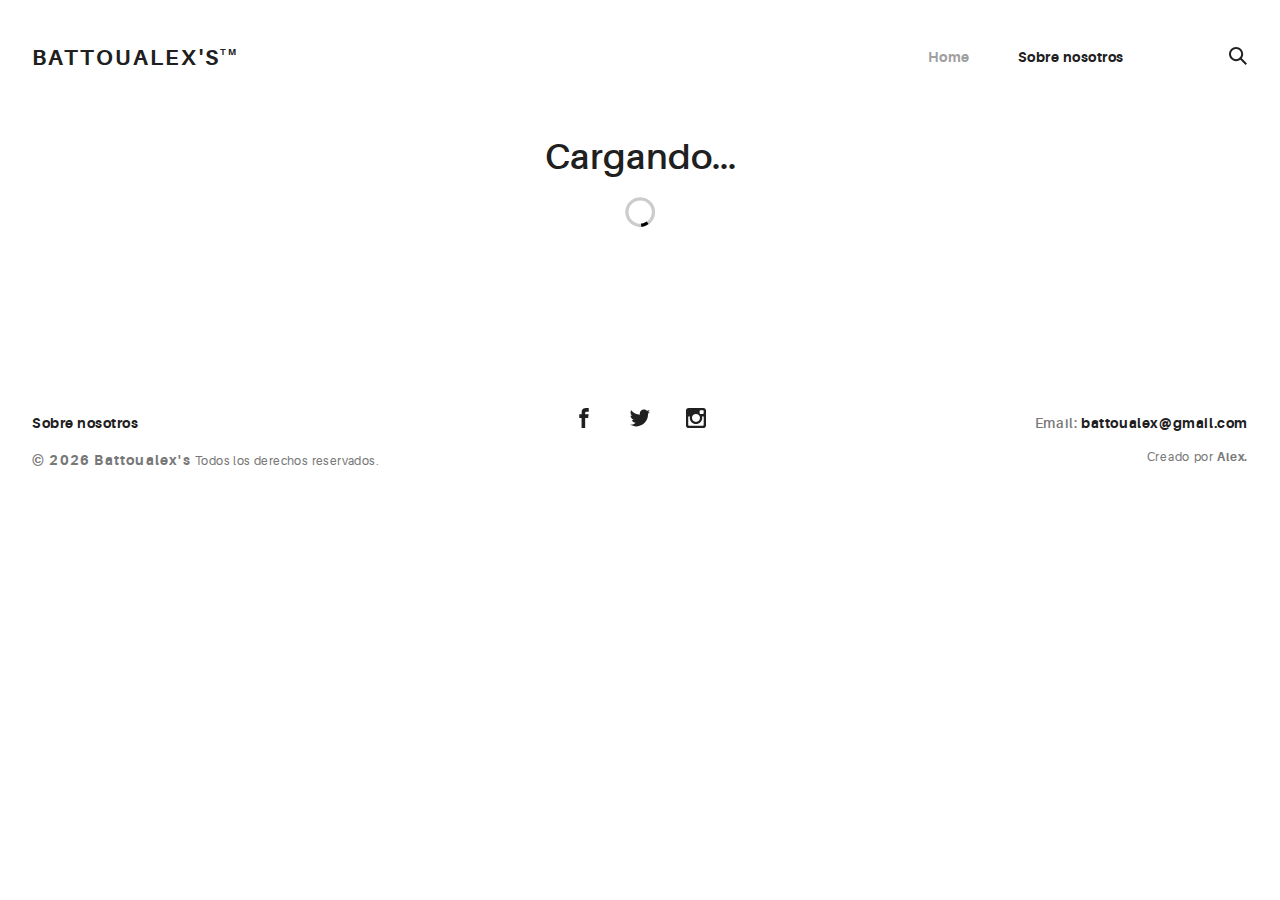
==== commit 5083c1fd: "Modificación en index" ====
--- a/docs/index.html
+++ b/docs/index.html
@@ -1 +1 @@
-<!doctype html><html lang="en"><head><meta charset="utf-8"><title>Portafolio</title><base href="/"><meta name="viewport" content="width=device-width,initial-scale=1"><!-- <link rel="icon" type="image/x-icon" href="favicon.ico"> --><link rel="icon" type="image/svg+xml" href="assets/img/urku-ico.svg"><link rel="stylesheet" href="assets/css/aurora-pack.min.css"><link rel="stylesheet" href="assets/css/aurora-theme-base.min.css"><link rel="stylesheet" href="assets/css/urku.css"><link href="styles.2a6afea83b5afe8d71d6.bundle.css" rel="stylesheet"/></head><body><app-root></app-root><script src="assets/js/svg4everybody.min.js"></script><script>svg4everybody();</script><script type="text/javascript" src="inline.d6e42b8df660f0e7f732.bundle.js"></script><script type="text/javascript" src="polyfills.8eba0ab53b5457105d75.bundle.js"></script><script type="text/javascript" src="vendor.6fea970a7c9254e334ec.bundle.js"></script><script type="text/javascript" src="main.b5e3c4ab23d0b8b8082c.bundle.js"></script></body></html>+<!doctype html><html lang="en"><head><meta charset="utf-8"><title>Portafolio</title><meta name="viewport" content="width=device-width,initial-scale=1"><!-- <link rel="icon" type="image/x-icon" href="favicon.ico"> --><link rel="icon" type="image/svg+xml" href="assets/img/urku-ico.svg"><link rel="stylesheet" href="assets/css/aurora-pack.min.css"><link rel="stylesheet" href="assets/css/aurora-theme-base.min.css"><link rel="stylesheet" href="assets/css/urku.css"><link href="styles.2a6afea83b5afe8d71d6.bundle.css" rel="stylesheet"/></head><body><app-root></app-root><script src="assets/js/svg4everybody.min.js"></script><script>svg4everybody();</script><script type="text/javascript" src="inline.d6e42b8df660f0e7f732.bundle.js"></script><script type="text/javascript" src="polyfills.8eba0ab53b5457105d75.bundle.js"></script><script type="text/javascript" src="vendor.6fea970a7c9254e334ec.bundle.js"></script><script type="text/javascript" src="main.b5e3c4ab23d0b8b8082c.bundle.js"></script></body></html>
